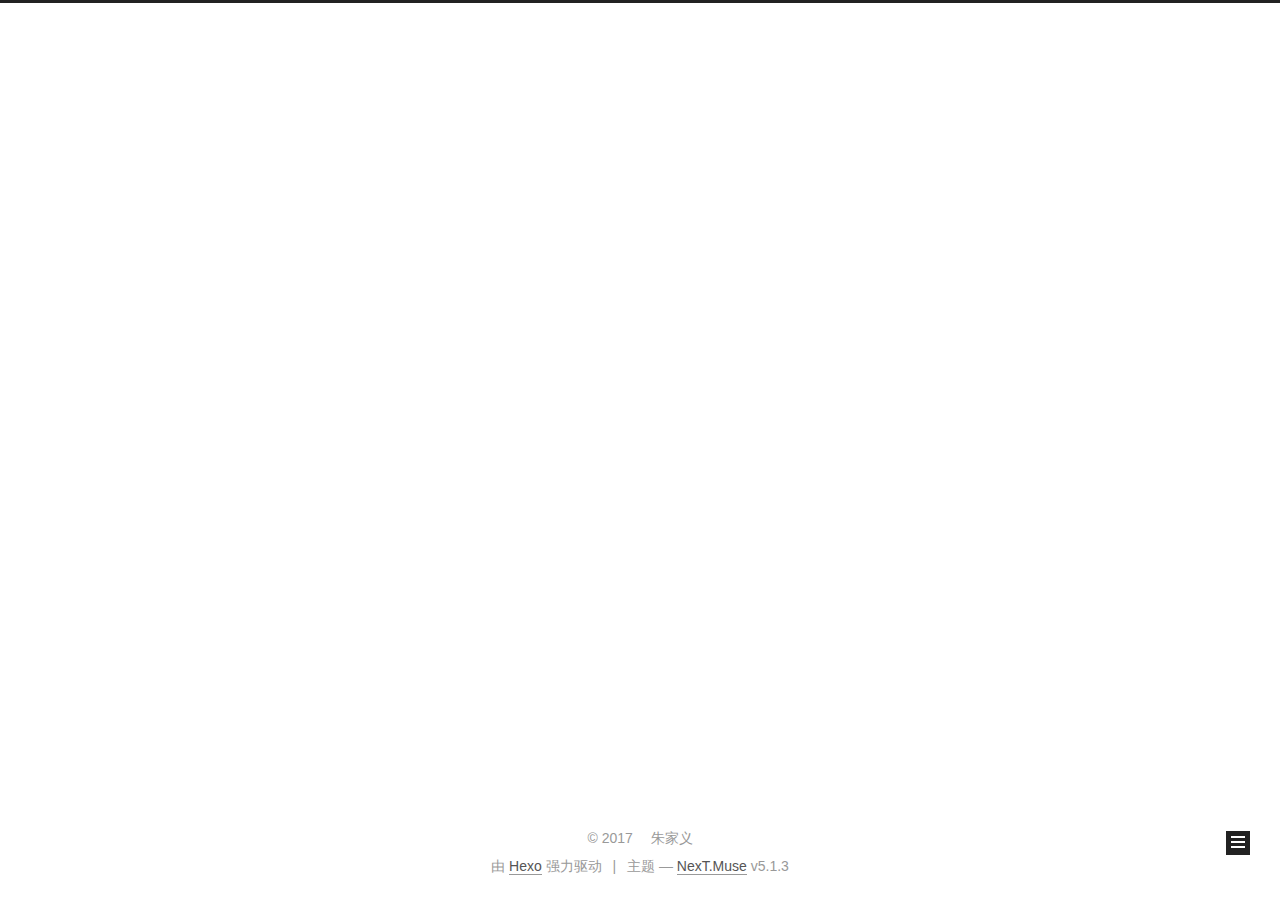
==== archives/index.html @ 6f8b8e9b "Site updated: 2017-10-02 17:48:25" ====
<!DOCTYPE html>



  


<html class="theme-next muse use-motion" lang="zh-Hans">
<head>
  <meta charset="UTF-8"/>
<meta http-equiv="X-UA-Compatible" content="IE=edge" />
<meta name="viewport" content="width=device-width, initial-scale=1, maximum-scale=1"/>
<meta name="theme-color" content="#222">









<meta http-equiv="Cache-Control" content="no-transform" />
<meta http-equiv="Cache-Control" content="no-siteapp" />
















  
  
  <link href="/lib/fancybox/source/jquery.fancybox.css?v=2.1.5" rel="stylesheet" type="text/css" />







<link href="/lib/font-awesome/css/font-awesome.min.css?v=4.6.2" rel="stylesheet" type="text/css" />

<link href="/css/main.css?v=5.1.3" rel="stylesheet" type="text/css" />


  <link rel="apple-touch-icon" sizes="180x180" href="/images/apple-touch-icon.png?v=5.1.3">


  <link rel="icon" type="image/png" sizes="32x32" href="/images/favicon-32x32.png?v=5.1.3">


  <link rel="icon" type="image/png" sizes="16x16" href="/images/favicon-16x16.png?v=5.1.3">


  <link rel="mask-icon" href="/images/logo.svg?v=5.1.3" color="#222">





  <meta name="keywords" content="Hexo, NexT" />










<meta property="og:type" content="website">
<meta property="og:title" content="朱家义个人博客">
<meta property="og:url" content="http://yoursite.com/archives/index.html">
<meta property="og:site_name" content="朱家义个人博客">
<meta property="og:locale" content="zh-Hans">
<meta name="twitter:card" content="summary">
<meta name="twitter:title" content="朱家义个人博客">



<script type="text/javascript" id="hexo.configurations">
  var NexT = window.NexT || {};
  var CONFIG = {
    root: '/',
    scheme: 'Muse',
    version: '5.1.3',
    sidebar: {"position":"left","display":"post","offset":12,"b2t":false,"scrollpercent":false,"onmobile":false},
    fancybox: true,
    tabs: true,
    motion: {"enable":true,"async":false,"transition":{"post_block":"fadeIn","post_header":"slideDownIn","post_body":"slideDownIn","coll_header":"slideLeftIn","sidebar":"slideUpIn"}},
    duoshuo: {
      userId: '0',
      author: '博主'
    },
    algolia: {
      applicationID: '',
      apiKey: '',
      indexName: '',
      hits: {"per_page":10},
      labels: {"input_placeholder":"Search for Posts","hits_empty":"We didn't find any results for the search: ${query}","hits_stats":"${hits} results found in ${time} ms"}
    }
  };
</script>



  <link rel="canonical" href="http://yoursite.com/archives/"/>





  <title>归档 | 朱家义个人博客</title>
  








</head>

<body itemscope itemtype="http://schema.org/WebPage" lang="zh-Hans">

  
  
    
  

  <div class="container sidebar-position-left page-archive">
    <div class="headband"></div>

    <header id="header" class="header" itemscope itemtype="http://schema.org/WPHeader">
      <div class="header-inner"><div class="site-brand-wrapper">
  <div class="site-meta ">
    

    <div class="custom-logo-site-title">
      <a href="/"  class="brand" rel="start">
        <span class="logo-line-before"><i></i></span>
        <span class="site-title">朱家义个人博客</span>
        <span class="logo-line-after"><i></i></span>
      </a>
    </div>
      
        <p class="site-subtitle">专注于Android开发</p>
      
  </div>

  <div class="site-nav-toggle">
    <button>
      <span class="btn-bar"></span>
      <span class="btn-bar"></span>
      <span class="btn-bar"></span>
    </button>
  </div>
</div>

<nav class="site-nav">
  

  
    <ul id="menu" class="menu">
      
        
        <li class="menu-item menu-item-home">
          <a href="/" rel="section">
            
              <i class="menu-item-icon fa fa-fw fa-home"></i> <br />
            
            首页
          </a>
        </li>
      
        
        <li class="menu-item menu-item-archives">
          <a href="/archives/" rel="section">
            
              <i class="menu-item-icon fa fa-fw fa-archive"></i> <br />
            
            归档
          </a>
        </li>
      

      
    </ul>
  

  
</nav>



 </div>
    </header>

    <main id="main" class="main">
      <div class="main-inner">
        <div class="content-wrap">
          <div id="content" class="content">
            

  
  
  
  <div class="post-block archive">
    <div id="posts" class="posts-collapse">
      <span class="archive-move-on"></span>

      <span class="archive-page-counter">
        
        
        
          
        
        嗯..! 目前共计 2 篇日志。 继续努力。
      </span>

      

        
        
        

        
          
          <div class="collection-title">
            <h1 class="archive-year" id="archive-year-2017">2017</h1>
          </div>
        
        

        

  <article class="post post-type-normal" itemscope itemtype="http://schema.org/Article">
    <header class="post-header">

      <h2 class="post-title">
        
            <a class="post-title-link" href="/2017/10/02/第一篇博客/" itemprop="url">
              
                <span itemprop="name">这是我的第一篇文章</span>
              
            </a>
        
      </h2>

      <div class="post-meta">
        <time class="post-time" itemprop="dateCreated"
              datetime="2017-10-02T17:26:16+08:00"
              content="2017-10-02" >
          10-02
        </time>
      </div>

    </header>
  </article>



      

        
        
        

        
        

        

  <article class="post post-type-normal" itemscope itemtype="http://schema.org/Article">
    <header class="post-header">

      <h2 class="post-title">
        
            <a class="post-title-link" href="/2017/10/02/hello-world/" itemprop="url">
              
                <span itemprop="name">Hello World</span>
              
            </a>
        
      </h2>

      <div class="post-meta">
        <time class="post-time" itemprop="dateCreated"
              datetime="2017-10-02T16:52:25+08:00"
              content="2017-10-02" >
          10-02
        </time>
      </div>

    </header>
  </article>



      

    </div>
  </div>
  
  
  

  



          </div>
          


          

        </div>
        
          
  
  <div class="sidebar-toggle">
    <div class="sidebar-toggle-line-wrap">
      <span class="sidebar-toggle-line sidebar-toggle-line-first"></span>
      <span class="sidebar-toggle-line sidebar-toggle-line-middle"></span>
      <span class="sidebar-toggle-line sidebar-toggle-line-last"></span>
    </div>
  </div>

  <aside id="sidebar" class="sidebar">
    
    <div class="sidebar-inner">

      

      

      <section class="site-overview-wrap sidebar-panel sidebar-panel-active">
        <div class="site-overview">
          <div class="site-author motion-element" itemprop="author" itemscope itemtype="http://schema.org/Person">
            
              <p class="site-author-name" itemprop="name">朱家义</p>
              <p class="site-description motion-element" itemprop="description"></p>
          </div>

          <nav class="site-state motion-element">

            
              <div class="site-state-item site-state-posts">
              
                <a href="/archives/">
              
                  <span class="site-state-item-count">2</span>
                  <span class="site-state-item-name">日志</span>
                </a>
              </div>
            

            
              
              
              <div class="site-state-item site-state-categories">
                
                  <span class="site-state-item-count">1</span>
                  <span class="site-state-item-name">分类</span>
                
              </div>
            

            
              
              
              <div class="site-state-item site-state-tags">
                
                  <span class="site-state-item-count">1</span>
                  <span class="site-state-item-name">标签</span>
                
              </div>
            

          </nav>

          

          <div class="links-of-author motion-element">
            
          </div>

          
          

          
          

          

        </div>
      </section>

      

      

    </div>
  </aside>


        
      </div>
    </main>

    <footer id="footer" class="footer">
      <div class="footer-inner">
        <div class="copyright">&copy; <span itemprop="copyrightYear">2017</span>
  <span class="with-love">
    <i class="fa fa-user"></i>
  </span>
  <span class="author" itemprop="copyrightHolder">朱家义</span>

  
</div>


  <div class="powered-by">由 <a class="theme-link" target="_blank" href="https://hexo.io">Hexo</a> 强力驱动</div>



  <span class="post-meta-divider">|</span>



  <div class="theme-info">主题 &mdash; <a class="theme-link" target="_blank" href="https://github.com/iissnan/hexo-theme-next">NexT.Muse</a> v5.1.3</div>




        







        
      </div>
    </footer>

    
      <div class="back-to-top">
        <i class="fa fa-arrow-up"></i>
        
      </div>
    

  </div>

  

<script type="text/javascript">
  if (Object.prototype.toString.call(window.Promise) !== '[object Function]') {
    window.Promise = null;
  }
</script>









  












  
  <script type="text/javascript" src="/lib/jquery/index.js?v=2.1.3"></script>

  
  <script type="text/javascript" src="/lib/fastclick/lib/fastclick.min.js?v=1.0.6"></script>

  
  <script type="text/javascript" src="/lib/jquery_lazyload/jquery.lazyload.js?v=1.9.7"></script>

  
  <script type="text/javascript" src="/lib/velocity/velocity.min.js?v=1.2.1"></script>

  
  <script type="text/javascript" src="/lib/velocity/velocity.ui.min.js?v=1.2.1"></script>

  
  <script type="text/javascript" src="/lib/fancybox/source/jquery.fancybox.pack.js?v=2.1.5"></script>


  


  <script type="text/javascript" src="/js/src/utils.js?v=5.1.3"></script>

  <script type="text/javascript" src="/js/src/motion.js?v=5.1.3"></script>



  
  

  

  


  <script type="text/javascript" src="/js/src/bootstrap.js?v=5.1.3"></script>



  


  




	





  





  








  





  

  

  

  

  

  

</body>
</html>
---- css/main.css ----
/* normalize.css v3.0.2 | MIT License | git.io/normalize */
html {
  font-family: sans-serif; /* 1 */
  -ms-text-size-adjust: 100%; /* 2 */
  -webkit-text-size-adjust: 100%; /* 2 */
}
body {
  margin: 0;
}
article,
aside,
details,
figcaption,
figure,
footer,
header,
hgroup,
main,
menu,
nav,
section,
summary {
  display: block;
}
audio,
canvas,
progress,
video {
  display: inline-block; /* 1 */
  vertical-align: baseline; /* 2 */
}
audio:not([controls]) {
  display: none;
  height: 0;
}
[hidden],
template {
  display: none;
}
a {
  background-color: transparent;
}
a:active,
a:hover {
  outline: 0;
}
abbr[title] {
  border-bottom: 1px dotted;
}
b,
strong {
  font-weight: bold;
}
dfn {
  font-style: italic;
}
h1 {
  font-size: 2em;
  margin: 0.67em 0;
}
mark {
  background: #ff0;
  color: #000;
}
small {
  font-size: 80%;
}
sub,
sup {
  font-size: 75%;
  line-height: 0;
  position: relative;
  vertical-align: baseline;
}
sup {
  top: -0.5em;
}
sub {
  bottom: -0.25em;
}
img {
  border: 0;
}
svg:not(:root) {
  overflow: hidden;
}
figure {
  margin: 1em 40px;
}
hr {
  -moz-box-sizing: content-box;
  box-sizing: content-box;
  height: 0;
}
pre {
  overflow: auto;
}
code,
kbd,
pre,
samp {
  font-family: monospace, monospace;
  font-size: 1em;
}
button,
input,
optgroup,
select,
textarea {
  color: inherit; /* 1 */
  font: inherit; /* 2 */
  margin: 0; /* 3 */
}
button {
  overflow: visible;
}
button,
select {
  text-transform: none;
}
button,
html input[type="button"],
input[type="reset"],
input[type="submit"] {
  -webkit-appearance: button; /* 2 */
  cursor: pointer; /* 3 */
}
button[disabled],
html input[disabled] {
  cursor: default;
}
button::-moz-focus-inner,
input::-moz-focus-inner {
  border: 0;
  padding: 0;
}
input {
  line-height: normal;
}
input[type="checkbox"],
input[type="radio"] {
  box-sizing: border-box; /* 1 */
  padding: 0; /* 2 */
}
input[type="number"]::-webkit-inner-spin-button,
input[type="number"]::-webkit-outer-spin-button {
  height: auto;
}
input[type="search"] {
  -webkit-appearance: textfield; /* 1 */
  -moz-box-sizing: content-box;
  -webkit-box-sizing: content-box; /* 2 */
  box-sizing: content-box;
}
input[type="search"]::-webkit-search-cancel-button,
input[type="search"]::-webkit-search-decoration {
  -webkit-appearance: none;
}
fieldset {
  border: 1px solid #c0c0c0;
  margin: 0 2px;
  padding: 0.35em 0.625em 0.75em;
}
legend {
  border: 0; /* 1 */
  padding: 0; /* 2 */
}
textarea {
  overflow: auto;
}
optgroup {
  font-weight: bold;
}
table {
  border-collapse: collapse;
  border-spacing: 0;
}
td,
th {
  padding: 0;
}
::selection {
  background: #262a30;
  color: #fff;
}
body {
  position: relative;
  font-family: 'Lato', "PingFang SC", "Microsoft YaHei", sans-serif;
  font-size: 14px;
  line-height: 2;
  color: #555;
  background: #fff;
}
@media (max-width: 767px) {
  body {
    padding-right: 0 !important;
  }
}
@media (min-width: 768px) and (max-width: 991px) {
  body {
    padding-right: 0 !important;
  }
}
@media (min-width: 1600px) {
  body {
    font-size: 16px;
  }
}
h1,
h2,
h3,
h4,
h5,
h6 {
  margin: 0;
  padding: 0;
  font-weight: bold;
  line-height: 1.5;
  font-family: 'Lato', "PingFang SC", "Microsoft YaHei", sans-serif;
}
h2,
h3,
h4,
h5,
h6 {
  margin: 20px 0 15px;
}
h1 {
  font-size: 22px;
}
@media (max-width: 767px) {
  h1 {
    font-size: 18px;
  }
}
h2 {
  font-size: 20px;
}
@media (max-width: 767px) {
  h2 {
    font-size: 16px;
  }
}
h3 {
  font-size: 18px;
}
@media (max-width: 767px) {
  h3 {
    font-size: 14px;
  }
}
h4 {
  font-size: 16px;
}
@media (max-width: 767px) {
  h4 {
    font-size: 12px;
  }
}
h5 {
  font-size: 14px;
}
@media (max-width: 767px) {
  h5 {
    font-size: 10px;
  }
}
h6 {
  font-size: 12px;
}
@media (max-width: 767px) {
  h6 {
    font-size: 8px;
  }
}
p {
  margin: 0 0 20px 0;
}
a {
  color: #555;
  text-decoration: none;
  outline: none;
  border-bottom: 1px solid #999;
  word-wrap: break-word;
}
a:hover {
  color: #222;
  border-bottom-color: #222;
}
blockquote {
  margin: 0;
  padding: 0;
}
img {
  display: block;
  margin: auto;
  max-width: 100%;
  height: auto;
}
hr {
  margin: 40px 0;
  height: 3px;
  border: none;
  background-color: #ddd;
  background-image: repeating-linear-gradient(-45deg, #fff, #fff 4px, transparent 4px, transparent 8px);
}
blockquote {
  padding: 0 15px;
  color: #666;
  border-left: 4px solid #ddd;
}
blockquote cite::before {
  content: "-";
  padding: 0 5px;
}
dt {
  font-weight: 700;
}
dd {
  margin: 0;
  padding: 0;
}
kbd {
  border: 1px solid #ccc;
  border-radius: 0.2em;
  box-shadow: 0.1em 0.1em 0.2em rgba(0,0,0,0.1);
  background-color: #f9f9f9;
  font-family: inherit;
  background-image: -webkit-linear-gradient(top, #eee, #fff, #eee);
  padding: 0.1em 0.3em;
  white-space: nowrap;
}
.text-left {
  text-align: left;
}
.text-center {
  text-align: center;
}
.text-right {
  text-align: right;
}
.text-justify {
  text-align: justify;
}
.text-nowrap {
  white-space: nowrap;
}
.text-lowercase {
  text-transform: lowercase;
}
.text-uppercase {
  text-transform: uppercase;
}
.text-capitalize {
  text-transform: capitalize;
}
.center-block {
  display: block;
  margin-left: auto;
  margin-right: auto;
}
.clearfix:before,
.clearfix:after {
  content: " ";
  display: table;
}
.clearfix:after {
  clear: both;
}
.pullquote {
  width: 45%;
}
.pullquote.left {
  float: left;
  margin-left: 5px;
  margin-right: 10px;
}
.pullquote.right {
  float: right;
  margin-left: 10px;
  margin-right: 5px;
}
.affix.affix.affix {
  position: fixed;
}
.translation {
  margin-top: -20px;
  font-size: 14px;
  color: #999;
}
.scrollbar-measure {
  width: 100px;
  height: 100px;
  overflow: scroll;
  position: absolute;
  top: -9999px;
}
.use-motion .motion-element {
  opacity: 0;
}
table {
  margin: 20px 0;
  width: 100%;
  border-collapse: collapse;
  border-spacing: 0;
  border: 1px solid #ddd;
  font-size: 14px;
  table-layout: fixed;
  word-wrap: break-all;
}
table>tbody>tr:nth-of-type(odd) {
  background-color: #f9f9f9;
}
table>tbody>tr:hover {
  background-color: #f5f5f5;
}
caption,
th,
td {
  padding: 8px;
  text-align: left;
  vertical-align: middle;
  font-weight: normal;
}
th,
td {
  border-bottom: 3px solid #ddd;
  border-right: 1px solid #eee;
}
th {
  padding-bottom: 10px;
  font-weight: 700;
}
td {
  border-bottom-width: 1px;
}
html,
body {
  height: 100%;
}
.container {
  position: relative;
  min-height: 100%;
}
.header-inner {
  margin: 0 auto;
  padding: 100px 0 70px;
  width: 700px;
}
@media (min-width: 1600px) {
  .container .header-inner {
    width: 900px;
  }
}
.main {
  padding-bottom: 150px;
}
.main-inner {
  margin: 0 auto;
  width: 700px;
}
@media (min-width: 1600px) {
  .container .main-inner {
    width: 900px;
  }
}
.footer {
  position: absolute;
  left: 0;
  bottom: 0;
  width: 100%;
  min-height: 50px;
}
.footer-inner {
  box-sizing: border-box;
  margin: 20px auto;
  width: 700px;
}
@media (min-width: 1600px) {
  .container .footer-inner {
    width: 900px;
  }
}
pre,
.highlight {
  overflow: auto;
  margin: 20px 0;
  padding: 0;
  font-size: 13px;
  color: #4d4d4c;
  background: #f7f7f7;
  line-height: 1.6;
}
pre,
code {
  font-family: consolas, Menlo, "PingFang SC", "Microsoft YaHei", monospace;
}
code {
  padding: 2px 4px;
  word-wrap: break-word;
  color: #555;
  background: #eee;
  border-radius: 3px;
  font-size: 13px;
}
pre {
  padding: 10px;
}
pre code {
  padding: 0;
  color: #4d4d4c;
  background: none;
  text-shadow: none;
}
.highlight {
  border-radius: 1px;
}
.highlight pre {
  border: none;
  margin: 0;
  padding: 10px 0;
}
.highlight table {
  margin: 0;
  width: auto;
  border: none;
}
.highlight td {
  border: none;
  padding: 0;
}
.highlight figcaption {
  font-size: 1em;
  color: #4d4d4c;
  line-height: 1em;
  margin-bottom: 1em;
}
.highlight figcaption:before,
.highlight figcaption:after {
  content: " ";
  display: table;
}
.highlight figcaption:after {
  clear: both;
}
.highlight figcaption a {
  float: right;
  color: #4d4d4c;
}
.highlight figcaption a:hover {
  border-bottom-color: #4d4d4c;
}
.highlight .gutter pre {
  padding-left: 10px;
  padding-right: 10px;
  color: #869194;
  text-align: right;
  background-color: #eff2f3;
}
.highlight .code pre {
  width: 100%;
  padding-left: 10px;
  padding-right: 10px;
  background-color: #f7f7f7;
}
.highlight .line {
  height: 20px;
}
.gutter {
  -webkit-user-select: none;
  -moz-user-select: none;
  -ms-user-select: none;
  user-select: none;
}
.gist table {
  width: auto;
}
.gist table td {
  border: none;
}
pre .deletion {
  background: #fdd;
}
pre .addition {
  background: #dfd;
}
pre .meta {
  color: #8959a8;
}
pre .comment {
  color: #8e908c;
}
pre .variable,
pre .attribute,
pre .tag,
pre .regexp,
pre .ruby .constant,
pre .xml .tag .title,
pre .xml .pi,
pre .xml .doctype,
pre .html .doctype,
pre .css .id,
pre .css .class,
pre .css .pseudo {
  color: #c82829;
}
pre .number,
pre .preprocessor,
pre .built_in,
pre .literal,
pre .params,
pre .constant,
pre .command {
  color: #f5871f;
}
pre .ruby .class .title,
pre .css .rules .attribute,
pre .string,
pre .value,
pre .inheritance,
pre .header,
pre .ruby .symbol,
pre .xml .cdata,
pre .special,
pre .number,
pre .formula {
  color: #718c00;
}
pre .title,
pre .css .hexcolor {
  color: #3e999f;
}
pre .function,
pre .python .decorator,
pre .python .title,
pre .ruby .function .title,
pre .ruby .title .keyword,
pre .perl .sub,
pre .javascript .title,
pre .coffeescript .title {
  color: #4271ae;
}
pre .keyword,
pre .javascript .function {
  color: #8959a8;
}
.full-image.full-image.full-image {
  border: none;
  max-width: 100%;
  width: auto;
  margin: 20px auto;
}
@media (min-width: 992px) {
  .full-image.full-image.full-image {
    max-width: none;
    width: 110%;
    margin: 25px -5%;
  }
}
.blockquote-center,
.page-home .post-type-quote blockquote,
.page-post-detail .post-type-quote blockquote {
  position: relative;
  margin: 40px 0;
  padding: 0;
  border-left: none;
  text-align: center;
}
.blockquote-center::before,
.page-home .post-type-quote blockquote::before,
.page-post-detail .post-type-quote blockquote::before,
.blockquote-center::after,
.page-home .post-type-quote blockquote::after,
.page-post-detail .post-type-quote blockquote::after {
  position: absolute;
  content: ' ';
  display: block;
  width: 100%;
  height: 24px;
  opacity: 0.2;
  background-repeat: no-repeat;
  background-position: 0 -6px;
  background-size: 22px 22px;
}
.blockquote-center::before,
.page-home .post-type-quote blockquote::before,
.page-post-detail .post-type-quote blockquote::before {
  top: -20px;
  background-image: url("../images/quote-l.svg");
  border-top: 1px solid #ccc;
}
.blockquote-center::after,
.page-home .post-type-quote blockquote::after,
.page-post-detail .post-type-quote blockquote::after {
  bottom: -20px;
  background-image: url("../images/quote-r.svg");
  border-bottom: 1px solid #ccc;
  background-position: 100% 8px;
}
.blockquote-center p,
.page-home .post-type-quote blockquote p,
.page-post-detail .post-type-quote blockquote p,
.blockquote-center div,
.page-home .post-type-quote blockquote div,
.page-post-detail .post-type-quote blockquote div {
  text-align: center;
}
.post .post-body .group-picture img {
  box-sizing: border-box;
  padding: 0 3px;
  border: none;
}
.post .group-picture-row {
  overflow: hidden;
  margin-top: 6px;
}
.post .group-picture-row:first-child {
  margin-top: 0;
}
.post .group-picture-column {
  float: left;
}
.page-post-detail .post-body .group-picture-column {
  float: none;
  margin-top: 10px;
  width: auto !important;
}
.page-post-detail .post-body .group-picture-column img {
  margin: 0 auto;
}
.page-archive .group-picture-container {
  overflow: hidden;
}
.page-archive .group-picture-row {
  float: left;
}
.page-archive .group-picture-row:first-child {
  margin-top: 6px;
}
.page-archive .group-picture-column {
  max-width: 150px;
  max-height: 150px;
}
.post-body .note {
  position: relative;
  padding: 15px;
  margin-bottom: 20px;
  border: 1px solid #eee;
  border-left-width: 5px;
  border-radius: 3px;
}
.post-body .note h2,
.post-body .note h3,
.post-body .note h4,
.post-body .note h5,
.post-body .note h6 {
  margin-top: 0;
  margin-bottom: 0;
  border-bottom: initial;
  padding-top: 0 !important;
}
.post-body .note p:first-child,
.post-body .note ul:first-child,
.post-body .note ol:first-child,
.post-body .note table:first-child,
.post-body .note pre:first-child,
.post-body .note blockquote:first-child {
  margin-top: 0;
}
.post-body .note p:last-child,
.post-body .note ul:last-child,
.post-body .note ol:last-child,
.post-body .note table:last-child,
.post-body .note pre:last-child,
.post-body .note blockquote:last-child {
  margin-bottom: 0;
}
.post-body .note.default {
  border-left-color: #777;
}
.post-body .note.default h2,
.post-body .note.default h3,
.post-body .note.default h4,
.post-body .note.default h5,
.post-body .note.default h6 {
  color: #777;
}
.post-body .note.primary {
  border-left-color: #6f42c1;
}
.post-body .note.primary h2,
.post-body .note.primary h3,
.post-body .note.primary h4,
.post-body .note.primary h5,
.post-body .note.primary h6 {
  color: #6f42c1;
}
.post-body .note.info {
  border-left-color: #428bca;
}
.post-body .note.info h2,
.post-body .note.info h3,
.post-body .note.info h4,
.post-body .note.info h5,
.post-body .note.info h6 {
  color: #428bca;
}
.post-body .note.success {
  border-left-color: #5cb85c;
}
.post-body .note.success h2,
.post-body .note.success h3,
.post-body .note.success h4,
.post-body .note.success h5,
.post-body .note.success h6 {
  color: #5cb85c;
}
.post-body .note.warning {
  border-left-color: #f0ad4e;
}
.post-body .note.warning h2,
.post-body .note.warning h3,
.post-body .note.warning h4,
.post-body .note.warning h5,
.post-body .note.warning h6 {
  color: #f0ad4e;
}
.post-body .note.danger {
  border-left-color: #d9534f;
}
.post-body .note.danger h2,
.post-body .note.danger h3,
.post-body .note.danger h4,
.post-body .note.danger h5,
.post-body .note.danger h6 {
  color: #d9534f;
}
.post-body .label {
  display: inline;
  padding: 0 2px;
  white-space: nowrap;
}
.post-body .label.default {
  background-color: #f0f0f0;
}
.post-body .label.primary {
  background-color: #efe6f7;
}
.post-body .label.info {
  background-color: #e5f2f8;
}
.post-body .label.success {
  background-color: #e7f4e9;
}
.post-body .label.warning {
  background-color: #fcf6e1;
}
.post-body .label.danger {
  background-color: #fae8eb;
}
.post-body .tabs {
  position: relative;
  display: block;
  margin-bottom: 20px;
  padding-top: 10px;
}
.post-body .tabs ul.nav-tabs {
  margin: 0;
  padding: 0;
  display: flex;
  margin-bottom: -1px;
}
@media (max-width: 413px) {
  .post-body .tabs ul.nav-tabs {
    display: block;
    margin-bottom: 5px;
  }
}
.post-body .tabs ul.nav-tabs li.tab {
  list-style-type: none !important;
  margin: 0 0.25em 0 0;
  border-top: 3px solid transparent;
  border-left: 1px solid transparent;
  border-right: 1px solid transparent;
}
@media (max-width: 413px) {
  .post-body .tabs ul.nav-tabs li.tab {
    margin: initial;
    border-top: 1px solid transparent;
    border-left: 3px solid transparent;
    border-right: 1px solid transparent;
    border-bottom: 1px solid transparent;
  }
}
.post-body .tabs ul.nav-tabs li.tab a {
  outline: 0;
  border-bottom: initial;
  display: block;
  line-height: 1.8em;
  padding: 0.25em 0.75em;
  transition-duration: 0.2s;
  transition-timing-function: ease-out;
  transition-delay: 0s;
}
.post-body .tabs ul.nav-tabs li.tab a i {
  width: 1.285714285714286em;
}
.post-body .tabs ul.nav-tabs li.tab.active {
  border-top: 3px solid #fc6423;
  border-left: 1px solid #ddd;
  border-right: 1px solid #ddd;
  background-color: #fff;
}
@media (max-width: 413px) {
  .post-body .tabs ul.nav-tabs li.tab.active {
    border-top: 1px solid #ddd;
    border-left: 3px solid #fc6423;
    border-right: 1px solid #ddd;
    border-bottom: 1px solid #ddd;
  }
}
.post-body .tabs ul.nav-tabs li.tab.active a {
  cursor: default;
  color: #555;
}
.post-body .tabs .tab-content {
  background-color: #fff;
}
.post-body .tabs .tab-content .tab-pane {
  border: 1px solid #ddd;
  padding: 20px 20px 0 20px;
}
.post-body .tabs .tab-content .tab-pane:not(.active) {
  display: none !important;
}
.post-body .tabs .tab-content .tab-pane.active {
  display: block !important;
}
.btn {
  display: inline-block;
  padding: 0 20px;
  font-size: 14px;
  color: #fff;
  background: #222;
  border: 2px solid #222;
  text-decoration: none;
  border-radius: 0;
  transition-property: background-color;
  transition-duration: 0.2s;
  transition-timing-function: ease-in-out;
  transition-delay: 0s;
}
.btn:hover,
.post-button .btn:hover {
  border-color: #222;
  color: #222;
  background: #fff;
}
.btn-bar {
  display: block;
  width: 22px;
  height: 2px;
  background: #555;
  border-radius: 1px;
}
.btn-bar+.btn-bar {
  margin-top: 4px;
}
.pagination {
  margin: 120px 0 40px;
  text-align: center;
  border-top: 1px solid #eee;
}
.page-number-basic,
.pagination .prev,
.pagination .next,
.pagination .page-number,
.pagination .space {
  display: inline-block;
  position: relative;
  top: -1px;
  margin: 0 10px;
  padding: 0 11px;
}
@media (max-width: 767px) {
  .page-number-basic,
  .pagination .prev,
  .pagination .next,
  .pagination .page-number,
  .pagination .space {
    margin: 0 5px;
  }
}
.pagination .prev,
.pagination .next,
.pagination .page-number {
  border-bottom: 0;
  border-top: 1px solid #eee;
  transition-property: border-color;
  transition-duration: 0.2s;
  transition-timing-function: ease-in-out;
  transition-delay: 0s;
}
.pagination .prev:hover,
.pagination .next:hover,
.pagination .page-number:hover {
  border-top-color: #222;
}
.pagination .space {
  padding: 0;
  margin: 0;
}
.pagination .prev {
  margin-left: 0;
}
.pagination .next {
  margin-right: 0;
}
.pagination .page-number.current {
  color: #fff;
  background: #ccc;
  border-top-color: #ccc;
}
@media (max-width: 767px) {
  .pagination {
    border-top: none;
  }
  .pagination .prev,
  .pagination .next,
  .pagination .page-number {
    margin-bottom: 10px;
    border-top: 0;
    border-bottom: 1px solid #eee;
    padding: 0 10px;
  }
  .pagination .prev:hover,
  .pagination .next:hover,
  .pagination .page-number:hover {
    border-bottom-color: #222;
  }
}
.comments {
  margin: 60px 20px 0;
}
.tag-cloud {
  text-align: center;
}
.tag-cloud a {
  display: inline-block;
  margin: 10px;
}
.back-to-top {
  box-sizing: border-box;
  position: fixed;
  bottom: -100px;
  right: 30px;
  z-index: 1050;
  padding: 0 6px;
  width: 24px;
  background: #222;
  font-size: 12px;
  opacity: 1;
  color: #fff;
  cursor: pointer;
  text-align: center;
  -webkit-transform: translateZ(0);
  transition-property: bottom;
  transition-duration: 0.2s;
  transition-timing-function: ease-in-out;
  transition-delay: 0s;
}
@media (min-width: 768px) and (max-width: 991px) {
  .back-to-top {
    display: none !important;
  }
}
@media (max-width: 767px) {
  .back-to-top {
    display: none !important;
  }
}
.back-to-top.back-to-top-on {
  bottom: 19px;
}
.header {
  background: transparent;
}
.header-inner {
  position: relative;
}
.headband {
  height: 3px;
  background: #222;
}
.site-meta {
  margin: 0;
  text-align: center;
}
@media (max-width: 767px) {
  .site-meta {
    text-align: center;
  }
}
.brand {
  position: relative;
  display: inline-block;
  padding: 0 40px;
  color: #fff;
  background: #222;
  border-bottom: none;
}
.brand:hover {
  color: #fff;
}
.logo {
  display: inline-block;
  margin-right: 5px;
  line-height: 36px;
  vertical-align: top;
}
.site-title {
  display: inline-block;
  vertical-align: top;
  line-height: 36px;
  font-size: 20px;
  font-weight: normal;
  font-family: 'Lato', "PingFang SC", "Microsoft YaHei", sans-serif;
}
.site-subtitle {
  margin-top: 10px;
  font-size: 13px;
  color: #999;
}
.use-motion .brand {
  opacity: 0;
}
.use-motion .logo,
.use-motion .site-title,
.use-motion .site-subtitle {
  opacity: 0;
  position: relative;
  top: -10px;
}
.site-nav-toggle {
  display: none;
  position: absolute;
  top: 10px;
  left: 10px;
}
@media (max-width: 767px) {
  .site-nav-toggle {
    display: block;
  }
}
.site-nav-toggle button {
  margin-top: 2px;
  padding: 9px 10px;
  background: transparent;
  border: none;
}
@media (max-width: 767px) {
  .site-nav {
    display: none;
    margin: 0 -10px;
    padding: 0 10px;
    clear: both;
    border-top: 1px solid #ddd;
  }
}
@media (min-width: 768px) and (max-width: 991px) {
  .site-nav {
    display: block !important;
  }
}
@media (min-width: 992px) {
  .site-nav {
    display: block !important;
  }
}
.menu {
  margin-top: 20px;
  padding-left: 0;
  text-align: center;
}
.menu .menu-item {
  display: inline-block;
  margin: 0 10px;
  list-style: none;
}
@media screen and (max-width: 767px) {
  .menu .menu-item {
    margin-top: 10px;
  }
}
.menu .menu-item a {
  display: block;
  font-size: 13px;
  line-height: inherit;
  border-bottom: 1px solid transparent;
  transition-property: border-color;
  transition-duration: 0.2s;
  transition-timing-function: ease-in-out;
  transition-delay: 0s;
}
.menu .menu-item a:hover {
  border-bottom-color: #222;
}
.menu .menu-item .fa {
  margin-right: 5px;
}
.use-motion .menu-item {
  opacity: 0;
}
.post-body {
  font-family: 'Lato', "PingFang SC", "Microsoft YaHei", sans-serif;
}
@media (max-width: 767px) {
  .post-body {
    word-break: break-word;
  }
}
.post-body .fancybox img {
  display: block !important;
  margin: 0 auto;
  cursor: pointer;
  cursor: zoom-in;
  cursor: -webkit-zoom-in;
}
.post-body .image-caption,
.post-body .figure .caption {
  margin: -20px auto 15px;
  text-align: center;
  font-size: 14px;
  color: #999;
  font-weight: bold;
  line-height: 1;
}
.post-sticky-flag {
  display: inline-block;
  font-size: 16px;
  -ms-transform: rotate(30deg);
  -webkit-transform: rotate(30deg);
  -moz-transform: rotate(30deg);
  -ms-transform: rotate(30deg);
  -o-transform: rotate(30deg);
  transform: rotate(30deg);
}
.use-motion .post-block,
.use-motion .pagination,
.use-motion .comments {
  opacity: 0;
}
.use-motion .post-header {
  opacity: 0;
}
.use-motion .post-body {
  opacity: 0;
}
.use-motion .collection-title {
  opacity: 0;
}
.posts-expand {
  padding-top: 40px;
}
@media (max-width: 767px) {
  .posts-expand {
    margin: 0 20px;
  }
  .post-body pre .gutter pre {
    padding-right: 10px;
  }
  .post-body .highlight {
    margin-left: 0px;
    margin-right: 0px;
    padding: 0;
  }
  .post-body .highlight .gutter pre {
    padding-right: 10px;
  }
}
@media (min-width: 992px) {
  .posts-expand .post-body {
    text-align: justify;
  }
}
.posts-expand .post-body h2,
.posts-expand .post-body h3,
.posts-expand .post-body h4,
.posts-expand .post-body h5,
.posts-expand .post-body h6 {
  padding-top: 10px;
}
.posts-expand .post-body h2 .header-anchor,
.posts-expand .post-body h3 .header-anchor,
.posts-expand .post-body h4 .header-anchor,
.posts-expand .post-body h5 .header-anchor,
.posts-expand .post-body h6 .header-anchor {
  float: right;
  margin-left: 10px;
  color: #ccc;
  border-bottom-style: none;
  visibility: hidden;
}
.posts-expand .post-body h2 .header-anchor:hover,
.posts-expand .post-body h3 .header-anchor:hover,
.posts-expand .post-body h4 .header-anchor:hover,
.posts-expand .post-body h5 .header-anchor:hover,
.posts-expand .post-body h6 .header-anchor:hover {
  color: inherit;
}
.posts-expand .post-body h2:hover .header-anchor,
.posts-expand .post-body h3:hover .header-anchor,
.posts-expand .post-body h4:hover .header-anchor,
.posts-expand .post-body h5:hover .header-anchor,
.posts-expand .post-body h6:hover .header-anchor {
  visibility: visible;
}
.posts-expand .post-body ul li {
  list-style: circle;
}
.posts-expand .post-body img {
  box-sizing: border-box;
  margin: auto;
  padding: 3px;
  border: 1px solid #ddd;
}
.posts-expand .post-body .fancybox img {
  margin: 0 auto 25px;
}
@media (max-width: 767px) {
  .posts-collapse {
    margin: 0 20px;
  }
  .posts-collapse .post-title,
  .posts-collapse .post-meta {
    display: block;
    width: auto;
    text-align: left;
  }
}
.posts-collapse {
  position: relative;
  z-index: 1010;
  margin-left: 55px;
}
.posts-collapse::after {
  content: " ";
  position: absolute;
  top: 20px;
  left: 0;
  margin-left: -2px;
  width: 4px;
  height: 100%;
  background: #f5f5f5;
  z-index: -1;
}
@media (max-width: 767px) {
  .posts-collapse {
    margin: 0 20px;
  }
}
.posts-collapse .collection-title {
  position: relative;
  margin: 60px 0;
}
.posts-collapse .collection-title h1,
.posts-collapse .collection-title h2 {
  margin-left: 20px;
}
.posts-collapse .collection-title small {
  color: #bbb;
  margin-left: 5px;
}
.posts-collapse .collection-title::before {
  content: " ";
  position: absolute;
  left: 0;
  top: 50%;
  margin-left: -4px;
  margin-top: -4px;
  width: 8px;
  height: 8px;
  background: #bbb;
  border-radius: 50%;
}
.posts-collapse .post {
  margin: 30px 0;
}
.posts-collapse .post-header {
  position: relative;
  transition-duration: 0.2s;
  transition-timing-function: ease-in-out;
  transition-delay: 0s;
  transition-property: border;
  border-bottom: 1px dashed #ccc;
}
.posts-collapse .post-header::before {
  content: " ";
  position: absolute;
  left: 0;
  top: 12px;
  width: 6px;
  height: 6px;
  margin-left: -4px;
  background: #bbb;
  border-radius: 50%;
  border: 1px solid #fff;
  transition-duration: 0.2s;
  transition-timing-function: ease-in-out;
  transition-delay: 0s;
  transition-property: background;
}
.posts-collapse .post-header:hover {
  border-bottom-color: #666;
}
.posts-collapse .post-header:hover::before {
  background: #222;
}
.posts-collapse .post-meta {
  position: absolute;
  font-size: 12px;
  left: 20px;
  top: 5px;
}
.posts-collapse .post-comments-count {
  display: none;
}
.posts-collapse .post-title {
  margin-left: 60px;
  font-size: 16px;
  font-weight: normal;
  line-height: inherit;
}
.posts-collapse .post-title::after {
  margin-left: 3px;
  opacity: 0.6;
}
.posts-collapse .post-title a {
  color: #666;
  border-bottom: none;
}
.page-home .post-type-quote .post-header,
.page-post-detail .post-type-quote .post-header,
.page-home .post-type-quote .post-tags,
.page-post-detail .post-type-quote .post-tags {
  display: none;
}
.posts-expand .post-title {
  text-align: center;
  word-break: break-word;
  font-weight: 400;
}
.posts-expand .post-title-link {
  display: inline-block;
  position: relative;
  color: #555;
  border-bottom: none;
  line-height: 1.2;
  vertical-align: top;
}
.posts-expand .post-title-link::before {
  content: "";
  position: absolute;
  width: 100%;
  height: 2px;
  bottom: 0;
  left: 0;
  background-color: #000;
  visibility: hidden;
  -webkit-transform: scaleX(0);
  -moz-transform: scaleX(0);
  -ms-transform: scaleX(0);
  -o-transform: scaleX(0);
  transform: scaleX(0);
  transition-duration: 0.2s;
  transition-timing-function: ease-in-out;
  transition-delay: 0s;
}
.posts-expand .post-title-link:hover::before {
  visibility: visible;
  -webkit-transform: scaleX(1);
  -moz-transform: scaleX(1);
  -ms-transform: scaleX(1);
  -o-transform: scaleX(1);
  transform: scaleX(1);
}
.posts-expand .post-title-link .fa {
  font-size: 16px;
}
.posts-expand .post-meta {
  margin: 3px 0 60px 0;
  color: #999;
  font-family: 'Lato', "PingFang SC", "Microsoft YaHei", sans-serif;
  font-size: 12px;
  text-align: center;
}
.posts-expand .post-meta .post-category-list {
  display: inline-block;
  margin: 0;
  padding: 3px;
}
.posts-expand .post-meta .post-category-list-link {
  color: #999;
}
.posts-expand .post-meta .post-description {
  font-size: 14px;
  margin-top: 2px;
}
.post-meta-divider {
  margin: 0 0.5em;
}
.post-meta-item-icon {
  margin-right: 3px;
}
@media (min-width: 768px) and (max-width: 991px) {
  .post-meta-item-icon {
    display: inline-block;
  }
}
@media (max-width: 767px) {
  .post-meta-item-icon {
    display: inline-block;
  }
}
@media (min-width: 768px) and (max-width: 991px) {
  .post-meta-item-text {
    display: none;
  }
}
@media (max-width: 767px) {
  .post-meta-item-text {
    display: none;
  }
}
@media (max-width: 767px) {
  .posts-expand .post-comments-count {
    display: none;
  }
}
.post-button {
  margin-top: 40px;
}
.post-button .btn {
  color: #fff;
  font-size: 14px;
  background: #222;
  border-radius: 0;
  line-height: 2;
  margin: 0 4px 8px 4px;
}
.post-button .fa-fw {
  width: 1.285714285714286em;
  text-align: left;
}
.posts-expand .post-tags {
  margin-top: 40px;
  text-align: center;
}
.posts-expand .post-tags a {
  display: inline-block;
  margin-right: 10px;
  font-size: 13px;
}
.post-nav {
  display: table;
  margin-top: 15px;
  width: 100%;
  border-top: 1px solid #eee;
}
.post-nav-divider {
  display: table-cell;
  width: 10%;
}
.post-nav-item {
  display: table-cell;
  padding: 10px 0 0 0;
  width: 45%;
  vertical-align: top;
}
.post-nav-item a {
  position: relative;
  display: block;
  line-height: 25px;
  font-size: 14px;
  color: #555;
  border-bottom: none;
}
.post-nav-item a:hover {
  color: #222;
  border-bottom: none;
}
.post-nav-item a:active {
  top: 2px;
}
.post-nav-item .fa {
  position: absolute;
  top: 8px;
  left: 0;
  font-size: 12px;
}
.post-nav-next a {
  padding-left: 15px;
}
.post-nav-prev {
  text-align: right;
}
.post-nav-prev a {
  padding-right: 15px;
}
.post-nav-prev .fa {
  right: 0;
  left: auto;
}
.posts-expand .post-eof {
  display: block;
  margin: 80px auto 60px;
  width: 8%;
  height: 1px;
  background: #ccc;
  text-align: center;
}
.post:last-child .post-eof.post-eof.post-eof {
  display: none;
}
.post-gallery {
  display: table;
  table-layout: fixed;
  width: 100%;
  border-collapse: separate;
}
.post-gallery-row {
  display: table-row;
}
.post-gallery .post-gallery-img {
  display: table-cell;
  text-align: center;
  vertical-align: middle;
  border: none;
}
.post-gallery .post-gallery-img img {
  max-width: 100%;
  max-height: 100%;
  border: none;
}
.fancybox-close,
.fancybox-close:hover {
  border: none;
}
.rtl.post-body p,
.rtl.post-body a,
.rtl.post-body h1,
.rtl.post-body h2,
.rtl.post-body h3,
.rtl.post-body h4,
.rtl.post-body h5,
.rtl.post-body h6,
.rtl.post-body li,
.rtl.post-body ul,
.rtl.post-body ol {
  direction: rtl;
  font-family: UKIJ Ekran;
}
.rtl.post-title {
  font-family: UKIJ Ekran;
}
.sidebar {
  position: fixed;
  right: 0;
  top: 0;
  bottom: 0;
  width: 0;
  z-index: 1040;
  box-shadow: inset 0 2px 6px #000;
  background: #222;
  -webkit-transform: translateZ(0);
}
.sidebar a {
  color: #999;
  border-bottom-color: #555;
}
.sidebar a:hover {
  color: #eee;
}
@media (min-width: 768px) and (max-width: 991px) {
  .sidebar {
    display: none !important;
  }
}
@media (max-width: 767px) {
  .sidebar {
    display: none !important;
  }
}
.sidebar-inner {
  position: relative;
  padding: 20px 10px;
  color: #999;
  text-align: center;
}
.site-overview-wrap {
  overflow: hidden;
}
.site-overview {
  overflow-y: auto;
  overflow-x: hidden;
}
.sidebar-toggle {
  position: fixed;
  right: 30px;
  bottom: 45px;
  width: 14px;
  height: 14px;
  padding: 5px;
  background: #222;
  line-height: 0;
  z-index: 1050;
  cursor: pointer;
  -webkit-transform: translateZ(0);
}
@media (min-width: 768px) and (max-width: 991px) {
  .sidebar-toggle {
    display: none !important;
  }
}
@media (max-width: 767px) {
  .sidebar-toggle {
    display: none !important;
  }
}
.sidebar-toggle-line {
  position: relative;
  display: inline-block;
  vertical-align: top;
  height: 2px;
  width: 100%;
  background: #fff;
  margin-top: 3px;
}
.sidebar-toggle-line:first-child {
  margin-top: 0;
}
.site-author-image {
  display: block;
  margin: 0 auto;
  padding: 2px;
  max-width: 96px;
  height: auto;
  border: 2px solid #333;
}
.site-author-name {
  margin: 5px 0 0;
  text-align: center;
  color: #f5f5f5;
  font-weight: normal;
}
.site-description {
  margin-top: 5px;
  text-align: center;
  font-size: 14px;
  color: #999;
}
.site-state {
  overflow: hidden;
  line-height: 1.4;
  white-space: nowrap;
  text-align: center;
}
.site-state-item {
  display: inline-block;
  padding: 0 15px;
  border-left: 1px solid #333;
}
.site-state-item:first-child {
  border-left: none;
}
.site-state-item a {
  border-bottom: none;
}
.site-state-item-count {
  display: block;
  text-align: center;
  color: inherit;
  font-weight: 600;
  font-size: 18px;
}
.site-state-item-name {
  font-size: 13px;
  color: inherit;
}
.feed-link {
  margin-top: 20px;
}
.feed-link a {
  display: inline-block;
  padding: 0 15px;
  color: #fc6423;
  border: 1px solid #fc6423;
  border-radius: 4px;
}
.feed-link a i {
  color: #fc6423;
  font-size: 14px;
}
.feed-link a:hover {
  color: #fff;
  background: #fc6423;
}
.feed-link a:hover i {
  color: #fff;
}
.links-of-author {
  margin-top: 20px;
}
.links-of-author a {
  display: inline-block;
  vertical-align: middle;
  margin-right: 10px;
  margin-bottom: 10px;
  border-bottom-color: #555;
  font-size: 13px;
}
.links-of-author a:before {
  display: inline-block;
  vertical-align: middle;
  margin-right: 3px;
  content: " ";
  width: 4px;
  height: 4px;
  border-radius: 50%;
  background: #fb424f;
}
.links-of-blogroll {
  font-size: 13px;
}
.links-of-blogroll-title {
  margin-top: 20px;
  font-size: 14px;
  font-weight: 600;
}
.links-of-blogroll-list {
  margin: 0;
  padding: 0;
  list-style: none;
}
.links-of-blogroll-item {
  padding: 2px 10px;
}
.links-of-blogroll-item a {
  max-width: 280px;
  box-sizing: border-box;
  display: inline-block;
  overflow: hidden;
  white-space: nowrap;
  text-overflow: ellipsis;
}
.sidebar-nav {
  margin: 0 0 20px;
  padding-left: 0;
}
.sidebar-nav li {
  display: inline-block;
  cursor: pointer;
  border-bottom: 1px solid transparent;
  font-size: 14px;
  color: #555;
}
.sidebar-nav li:hover {
  color: #f5f5f5;
}
.page-post-detail .sidebar-nav-toc {
  padding: 0 5px;
}
.page-post-detail .sidebar-nav-overview {
  margin-left: 10px;
}
.sidebar-nav .sidebar-nav-active {
  color: #87daff;
  border-bottom-color: #87daff;
}
.sidebar-nav .sidebar-nav-active:hover {
  color: #87daff;
}
.sidebar-panel {
  display: none;
}
.sidebar-panel-active {
  display: block;
}
.post-toc-empty {
  font-size: 14px;
  color: #666;
}
.post-toc-wrap {
  overflow: hidden;
}
.post-toc {
  overflow: auto;
}
.post-toc ol {
  margin: 0;
  padding: 0 2px 5px 10px;
  text-align: left;
  list-style: none;
  font-size: 14px;
}
.post-toc ol > ol {
  padding-left: 0;
}
.post-toc ol a {
  transition-duration: 0.2s;
  transition-timing-function: ease-in-out;
  transition-delay: 0s;
  transition-property: all;
  color: #999;
  border-bottom-color: #555;
}
.post-toc ol a:hover {
  color: #ccc;
  border-bottom-color: #ccc;
}
.post-toc .nav-item {
  overflow: hidden;
  text-overflow: ellipsis;
  white-space: nowrap;
  line-height: 1.8;
}
.post-toc .nav .nav-child {
  display: none;
}
.post-toc .nav .active > .nav-child {
  display: block;
}
.post-toc .nav .active-current > .nav-child {
  display: block;
}
.post-toc .nav .active-current > .nav-child > .nav-item {
  display: block;
}
.post-toc .nav .active > a {
  color: #87daff;
  border-bottom-color: #87daff;
}
.post-toc .nav .active-current > a {
  color: #87daff;
}
.post-toc .nav .active-current > a:hover {
  color: #87daff;
}
.footer {
  font-size: 14px;
  color: #999;
}
.footer img {
  border: none;
}
.footer-inner {
  text-align: center;
}
.with-love {
  display: inline-block;
  margin: 0 5px;
}
.powered-by,
.theme-info {
  display: inline-block;
}
.cc-license {
  margin-top: 10px;
  text-align: center;
}
.cc-license .cc-opacity {
  opacity: 0.7;
  border-bottom: none;
}
.cc-license .cc-opacity:hover {
  opacity: 0.9;
}
.cc-license img {
  display: inline-block;
}
.theme-next #ds-thread #ds-reset {
  color: #555;
}
.theme-next #ds-thread #ds-reset .ds-replybox {
  margin-bottom: 30px;
}
.theme-next #ds-thread #ds-reset .ds-replybox .ds-avatar,
.theme-next #ds-reset .ds-avatar img {
  box-shadow: none;
}
.theme-next #ds-thread #ds-reset .ds-textarea-wrapper {
  border-color: #c7d4e1;
  background: none;
  border-top-right-radius: 3px;
  border-top-left-radius: 3px;
}
.theme-next #ds-thread #ds-reset .ds-textarea-wrapper textarea {
  height: 60px;
}
.theme-next #ds-reset .ds-rounded-top {
  border-radius: 0;
}
.theme-next #ds-thread #ds-reset .ds-post-toolbar {
  box-sizing: border-box;
  border: 1px solid #c7d4e1;
  background: #f6f8fa;
}
.theme-next #ds-thread #ds-reset .ds-post-options {
  height: 40px;
  border: none;
  background: none;
}
.theme-next #ds-thread #ds-reset .ds-toolbar-buttons {
  top: 11px;
}
.theme-next #ds-thread #ds-reset .ds-sync {
  top: 5px;
}
.theme-next #ds-thread #ds-reset .ds-post-button {
  top: 4px;
  right: 5px;
  width: 90px;
  height: 30px;
  border: 1px solid #c5ced7;
  border-radius: 3px;
  background-image: linear-gradient(#fbfbfc, #f5f7f9);
  color: #60676d;
}
.theme-next #ds-thread #ds-reset .ds-post-button:hover {
  background-position: 0 -30px;
  color: #60676d;
}
.theme-next #ds-thread #ds-reset .ds-comments-info {
  padding: 10px 0;
}
.theme-next #ds-thread #ds-reset .ds-sort {
  display: none;
}
.theme-next #ds-thread #ds-reset li.ds-tab a.ds-current {
  border: none;
  background: #f6f8fa;
  color: #60676d;
}
.theme-next #ds-thread #ds-reset li.ds-tab a.ds-current:hover {
  background-color: #e9f0f7;
  color: #60676d;
}
.theme-next #ds-thread #ds-reset li.ds-tab a {
  border-radius: 2px;
  padding: 5px;
}
.theme-next #ds-thread #ds-reset .ds-login-buttons p {
  color: #999;
  line-height: 36px;
}
.theme-next #ds-thread #ds-reset .ds-login-buttons .ds-service-list li {
  height: 28px;
}
.theme-next #ds-thread #ds-reset .ds-service-list a {
  background: none;
  padding: 5px;
  border: 1px solid;
  border-radius: 3px;
  text-align: center;
}
.theme-next #ds-thread #ds-reset .ds-service-list a:hover {
  color: #fff;
  background: #666;
}
.theme-next #ds-thread #ds-reset .ds-service-list .ds-weibo {
  color: #fc9b00;
  border-color: #fc9b00;
}
.theme-next #ds-thread #ds-reset .ds-service-list .ds-weibo:hover {
  background: #fc9b00;
}
.theme-next #ds-thread #ds-reset .ds-service-list .ds-qq {
  color: #60a3ec;
  border-color: #60a3ec;
}
.theme-next #ds-thread #ds-reset .ds-service-list .ds-qq:hover {
  background: #60a3ec;
}
.theme-next #ds-thread #ds-reset .ds-service-list .ds-renren {
  color: #2e7ac4;
  border-color: #2e7ac4;
}
.theme-next #ds-thread #ds-reset .ds-service-list .ds-renren:hover {
  background: #2e7ac4;
}
.theme-next #ds-thread #ds-reset .ds-service-list .ds-douban {
  color: #37994c;
  border-color: #37994c;
}
.theme-next #ds-thread #ds-reset .ds-service-list .ds-douban:hover {
  background: #37994c;
}
.theme-next #ds-thread #ds-reset .ds-service-list .ds-kaixin {
  color: #fef20d;
  border-color: #fef20d;
}
.theme-next #ds-thread #ds-reset .ds-service-list .ds-kaixin:hover {
  background: #fef20d;
}
.theme-next #ds-thread #ds-reset .ds-service-list .ds-netease {
  color: #f00;
  border-color: #f00;
}
.theme-next #ds-thread #ds-reset .ds-service-list .ds-netease:hover {
  background: #f00;
}
.theme-next #ds-thread #ds-reset .ds-service-list .ds-sohu {
  color: #ffcb05;
  border-color: #ffcb05;
}
.theme-next #ds-thread #ds-reset .ds-service-list .ds-sohu:hover {
  background: #ffcb05;
}
.theme-next #ds-thread #ds-reset .ds-service-list .ds-baidu {
  color: #2831e0;
  border-color: #2831e0;
}
.theme-next #ds-thread #ds-reset .ds-service-list .ds-baidu:hover {
  background: #2831e0;
}
.theme-next #ds-thread #ds-reset .ds-service-list .ds-google {
  color: #166bec;
  border-color: #166bec;
}
.theme-next #ds-thread #ds-reset .ds-service-list .ds-google:hover {
  background: #166bec;
}
.theme-next #ds-thread #ds-reset .ds-service-list .ds-weixin {
  color: #00ce0d;
  border-color: #00ce0d;
}
.theme-next #ds-thread #ds-reset .ds-service-list .ds-weixin:hover {
  background: #00ce0d;
}
.theme-next #ds-thread #ds-reset .ds-service-list .ds-more-services {
  border: none;
}
.theme-next #ds-thread #ds-reset .ds-service-list .ds-more-services:hover {
  background: none;
}
.theme-next #ds-reset .duoshuo-ua-admin {
  display: inline-block;
  color: #f00;
}
.theme-next #ds-reset .duoshuo-ua-platform,
.theme-next #ds-reset .duoshuo-ua-browser {
  color: #ccc;
}
.theme-next #ds-reset .duoshuo-ua-platform .fa,
.theme-next #ds-reset .duoshuo-ua-browser .fa {
  display: inline-block;
  margin-right: 3px;
}
.theme-next #ds-reset .duoshuo-ua-separator {
  display: inline-block;
  margin-left: 5px;
}
.theme-next .this_ua {
  background-color: #ccc !important;
  border-radius: 4px;
  padding: 0 5px !important;
  margin: 1px 1px !important;
  border: 1px solid #bbb !important;
  color: #fff;
  display: inline-block !important;
}
.theme-next .this_ua.admin {
  background-color: #d9534f !important;
  border-color: #d9534f !important;
}
.theme-next .this_ua.platform.iOS,
.theme-next .this_ua.platform.Mac,
.theme-next .this_ua.platform.Windows {
  background-color: #39b3d7 !important;
  border-color: #46b8da !important;
}
.theme-next .this_ua.platform.Linux {
  background-color: #3a3a3a !important;
  border-color: #1f1f1f !important;
}
.theme-next .this_ua.platform.Android {
  background-color: #00c47d !important;
  border-color: #01b171 !important;
}
.theme-next .this_ua.browser.Mobile,
.theme-next .this_ua.browser.Chrome {
  background-color: #5cb85c !important;
  border-color: #4cae4c !important;
}
.theme-next .this_ua.browser.Firefox {
  background-color: #f0ad4e !important;
  border-color: #eea236 !important;
}
.theme-next .this_ua.browser.Maxthon,
.theme-next .this_ua.browser.IE {
  background-color: #428bca !important;
  border-color: #357ebd !important;
}
.theme-next .this_ua.browser.baidu,
.theme-next .this_ua.browser.UCBrowser,
.theme-next .this_ua.browser.Opera {
  background-color: #d9534f !important;
  border-color: #d43f3a !important;
}
.theme-next .this_ua.browser.Android,
.theme-next .this_ua.browser.QQBrowser {
  background-color: #78ace9 !important;
  border-color: #4cae4c !important;
}
.post-spread {
  margin-top: 20px;
  text-align: center;
}
.jiathis_style {
  display: inline-block;
}
.jiathis_style a {
  border: none;
}
.fa {
  font-family: FontAwesome !important;
}
.post-spread {
  margin-top: 20px;
  text-align: center;
}
.bdshare-slide-button-box a {
  border: none;
}
.bdsharebuttonbox {
  display: inline-block;
}
.bdsharebuttonbox a {
  border: none;
}
.local-search-pop-overlay {
  position: fixed;
  width: 100%;
  height: 100%;
  top: 0;
  left: 0;
  z-index: 2080;
  background-color: rgba(0,0,0,0.3);
}
.local-search-popup {
  display: none;
  position: fixed;
  top: 10%;
  left: 50%;
  margin-left: -350px;
  width: 700px;
  height: 80%;
  padding: 0;
  background: #fff;
  color: #333;
  z-index: 9999;
  border-radius: 5px;
}
@media (max-width: 767px) {
  .local-search-popup {
    padding: 0;
    top: 0;
    left: 0;
    margin: 0;
    width: 100%;
    height: 100%;
    border-radius: 0;
  }
}
.local-search-popup ul.search-result-list {
  padding: 0;
  margin: 0 5px;
}
.local-search-popup p.search-result {
  border-bottom: 1px dashed #ccc;
  padding: 5px 0;
}
.local-search-popup a.search-result-title {
  font-weight: bold;
  font-size: 16px;
}
.local-search-popup .search-keyword {
  border-bottom: 1px dashed #f00;
  font-weight: bold;
  color: #f00;
}
.local-search-popup .local-search-header {
  padding: 5px;
  height: 36px;
  background: #f5f5f5;
  border-top-left-radius: 5px;
  border-top-right-radius: 5px;
}
.local-search-popup #local-search-result {
  overflow: auto;
  position: relative;
  padding: 5px 25px;
  height: calc(100% - 55px);
}
.local-search-popup .local-search-input-wrapper {
  display: inline-block;
  width: calc(100% - 90px);
  height: 36px;
  line-height: 36px;
  padding: 0 5px;
}
.local-search-popup .local-search-input-wrapper input {
  padding: 8px 0;
  height: 20px;
  display: block;
  width: 100%;
  outline: none;
  border: none;
  background: transparent;
  vertical-align: middle;
}
.local-search-popup .search-icon,
.local-search-popup .popup-btn-close {
  display: inline-block;
  font-size: 18px;
  color: #999;
  height: 36px;
  width: 18px;
  padding-left: 10px;
  padding-right: 10px;
}
.local-search-popup .search-icon {
  float: left;
}
.local-search-popup .popup-btn-close {
  border-left: 1px solid #eee;
  float: right;
  cursor: pointer;
}
.local-search-popup #no-result {
  position: absolute;
  left: 50%;
  top: 50%;
  -webkit-transform: translate(-50%, -50%);
  -webkit-transform: translate(-50%, -50%);
  -moz-transform: translate(-50%, -50%);
  -ms-transform: translate(-50%, -50%);
  -o-transform: translate(-50%, -50%);
  transform: translate(-50%, -50%);
  color: #ccc;
}
.site-uv,
.site-pv,
.page-pv {
  display: inline-block;
}
.site-uv .busuanzi-value,
.site-pv .busuanzi-value,
.page-pv .busuanzi-value {
  margin: 0 5px;
}
.site-uv {
  margin-right: 10px;
}
.site-uv::after {
  content: "|";
  padding-left: 10px;
}
.page-archive .archive-page-counter {
  position: relative;
  top: 3px;
  left: 20px;
}
@media (max-width: 767px) {
  .page-archive .archive-page-counter {
    top: 5px;
  }
}
.page-archive .posts-collapse .archive-move-on {
  position: absolute;
  top: 11px;
  left: 0;
  margin-left: -6px;
  width: 10px;
  height: 10px;
  opacity: 0.5;
  background: #555;
  border: 1px solid #fff;
  border-radius: 50%;
}
.category-all-page .category-all-title {
  text-align: center;
}
.category-all-page .category-all {
  margin-top: 20px;
}
.category-all-page .category-list {
  margin: 0;
  padding: 0;
  list-style: none;
}
.category-all-page .category-list-item {
  margin: 5px 10px;
}
.category-all-page .category-list-count {
  color: #bbb;
}
.category-all-page .category-list-count:before {
  display: inline;
  content: " (";
}
.category-all-page .category-list-count:after {
  display: inline;
  content: ") ";
}
.category-all-page .category-list-child {
  padding-left: 10px;
}
#schedule ul#event-list {
  padding-left: 30px;
}
#schedule ul#event-list hr {
  margin: 20px 0 45px 0 !important;
  background: #222;
}
#schedule ul#event-list hr:after {
  display: inline-block;
  content: 'NOW';
  background: #222;
  color: #fff;
  font-weight: bold;
  text-align: right;
  padding: 0 5px;
}
#schedule ul#event-list li.event {
  margin: 20px 0px;
  background: #f9f9f9;
  padding-left: 10px;
  min-height: 40px;
}
#schedule ul#event-list li.event h2.event-summary {
  margin: 0;
  padding-bottom: 3px;
}
#schedule ul#event-list li.event h2.event-summary:before {
  display: inline-block;
  font-family: FontAwesome;
  font-size: 8px;
  content: '\f111';
  vertical-align: middle;
  margin-right: 25px;
  color: #bbb;
}
#schedule ul#event-list li.event span.event-relative-time {
  display: inline-block;
  font-size: 12px;
  font-weight: 400;
  padding-left: 12px;
  color: #bbb;
}
#schedule ul#event-list li.event span.event-details {
  display: block;
  color: #bbb;
  margin-left: 56px;
  padding-top: 3px;
  padding-bottom: 6px;
  text-indent: -24px;
  line-height: 18px;
}
#schedule ul#event-list li.event span.event-details:before {
  text-indent: 0;
  display: inline-block;
  width: 14px;
  font-family: FontAwesome;
  text-align: center;
  margin-right: 9px;
  color: #bbb;
}
#schedule ul#event-list li.event span.event-details.event-location:before {
  content: '\f041';
}
#schedule ul#event-list li.event span.event-details.event-duration:before {
  content: '\f017';
}
#schedule ul#event-list li.event-past {
  background: #fcfcfc;
}
#schedule ul#event-list li.event-past > * {
  opacity: 0.6;
}
#schedule ul#event-list li.event-past h2.event-summary {
  color: #bbb;
}
#schedule ul#event-list li.event-past h2.event-summary:before {
  color: #dfdfdf;
}
#schedule ul#event-list li.event-now {
  background: #222;
  color: #fff;
  padding: 15px 0 15px 10px;
}
#schedule ul#event-list li.event-now h2.event-summary:before {
  -webkit-transform: scale(1.2);
  -moz-transform: scale(1.2);
  -ms-transform: scale(1.2);
  -o-transform: scale(1.2);
  transform: scale(1.2);
  color: #fff;
  animation: dot-flash 1s alternate infinite ease-in-out;
}
#schedule ul#event-list li.event-now * {
  color: #fff !important;
}
@-moz-keyframes dot-flash {
  from {
    opacity: 1;
    -webkit-transform: scale(1.1);
    -moz-transform: scale(1.1);
    -ms-transform: scale(1.1);
    -o-transform: scale(1.1);
    transform: scale(1.1);
  }
  to {
    opacity: 0;
    -webkit-transform: scale(1);
    -moz-transform: scale(1);
    -ms-transform: scale(1);
    -o-transform: scale(1);
    transform: scale(1);
  }
}
@-webkit-keyframes dot-flash {
  from {
    opacity: 1;
    -webkit-transform: scale(1.1);
    -moz-transform: scale(1.1);
    -ms-transform: scale(1.1);
    -o-transform: scale(1.1);
    transform: scale(1.1);
  }
  to {
    opacity: 0;
    -webkit-transform: scale(1);
    -moz-transform: scale(1);
    -ms-transform: scale(1);
    -o-transform: scale(1);
    transform: scale(1);
  }
}
@-o-keyframes dot-flash {
  from {
    opacity: 1;
    -webkit-transform: scale(1.1);
    -moz-transform: scale(1.1);
    -ms-transform: scale(1.1);
    -o-transform: scale(1.1);
    transform: scale(1.1);
  }
  to {
    opacity: 0;
    -webkit-transform: scale(1);
    -moz-transform: scale(1);
    -ms-transform: scale(1);
    -o-transform: scale(1);
    transform: scale(1);
  }
}
@keyframes dot-flash {
  from {
    opacity: 1;
    -webkit-transform: scale(1.1);
    -moz-transform: scale(1.1);
    -ms-transform: scale(1.1);
    -o-transform: scale(1.1);
    transform: scale(1.1);
  }
  to {
    opacity: 0;
    -webkit-transform: scale(1);
    -moz-transform: scale(1);
    -ms-transform: scale(1);
    -o-transform: scale(1);
    transform: scale(1);
  }
}
.page-post-detail .sidebar-toggle-line {
  background: #87daff;
}
.page-post-detail .comments {
  overflow: hidden;
}
@media (max-width: 767px) {
  .header-inner,
  .container .main-inner,
  .footer-inner {
    width: auto;
  }
}
embed {
  display: block;
  margin: 0px auto 25px auto;
}
.custom-logo .site-meta-headline {
  text-align: center;
}
.custom-logo .brand {
  background: none;
}
.custom-logo .site-title {
  margin: 10px auto 0;
  font-size: 24px;
  color: #222;
}
.custom-logo .site-title a {
  border: none;
}
.custom-logo-image {
  margin: 0 auto;
  padding: 5px;
  max-width: 150px;
  background: #fff;
}
@media (max-width: 767px) {
  .site-nav {
    position: absolute;
    left: 0;
    top: 52px;
    margin: 0;
    width: 100%;
    padding: 0;
    background: #fff;
    border-bottom: 1px solid #ddd;
    z-index: 1;
  }
}
@media (max-width: 767px) {
  .menu {
    text-align: left;
  }
}
@media (max-width: 767px) {
  .menu .menu-item {
    display: block;
    margin: 0 10px;
    vertical-align: top;
  }
}
@media (max-width: 767px) {
  .menu .menu-item br {
    display: none;
  }
}
@media (max-width: 767px) {
  .menu .menu-item a {
    padding: 5px 10px;
  }
}
.menu .menu-item .fa {
  margin-right: 0;
}
.site-search form {
  display: none;
}
.links-of-blogroll-inline .links-of-blogroll-item {
  display: inline-block;
}
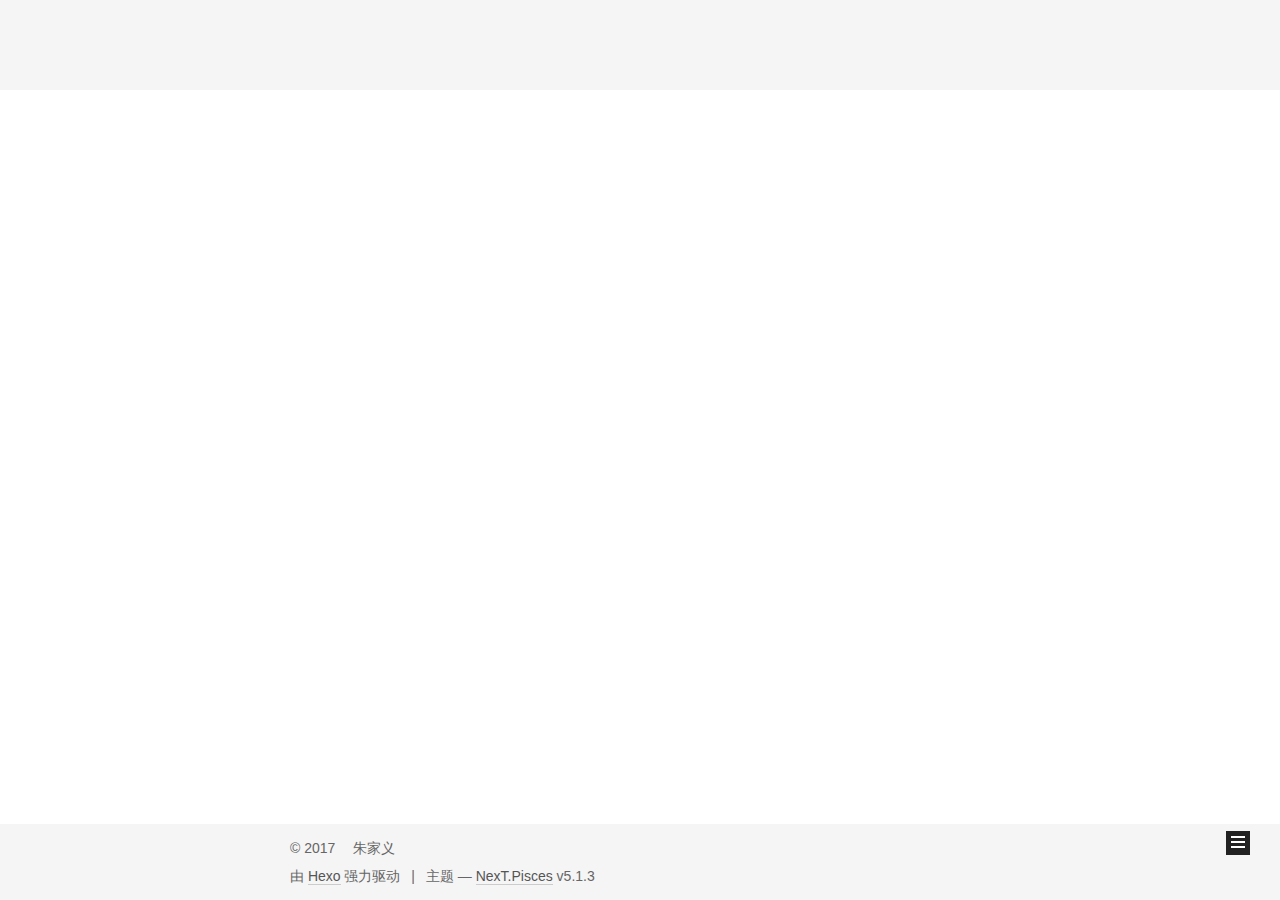
==== commit b15e6151: "Site updated: 2017-10-02 18:23:30" ====
--- a/archives/index.html
+++ b/archives/index.html
@@ -5,7 +5,7 @@
   
 
 
-<html class="theme-next muse use-motion" lang="zh-Hans">
+<html class="theme-next pisces use-motion" lang="zh-Hans">
 <head>
   <meta charset="UTF-8"/>
 <meta http-equiv="X-UA-Compatible" content="IE=edge" />
@@ -80,12 +80,12 @@
 
 
 <meta property="og:type" content="website">
-<meta property="og:title" content="朱家义个人博客">
+<meta property="og:title" content="朱家义的个人博客">
 <meta property="og:url" content="http://yoursite.com/archives/index.html">
-<meta property="og:site_name" content="朱家义个人博客">
+<meta property="og:site_name" content="朱家义的个人博客">
 <meta property="og:locale" content="zh-Hans">
 <meta name="twitter:card" content="summary">
-<meta name="twitter:title" content="朱家义个人博客">
+<meta name="twitter:title" content="朱家义的个人博客">
 
 
 
@@ -93,7 +93,7 @@
   var NexT = window.NexT || {};
   var CONFIG = {
     root: '/',
-    scheme: 'Muse',
+    scheme: 'Pisces',
     version: '5.1.3',
     sidebar: {"position":"left","display":"post","offset":12,"b2t":false,"scrollpercent":false,"onmobile":false},
     fancybox: true,
@@ -121,7 +121,7 @@
 
 
 
-  <title>归档 | 朱家义个人博客</title>
+  <title>归档 | 朱家义的个人博客</title>
   
 
 
@@ -151,7 +151,7 @@
     <div class="custom-logo-site-title">
       <a href="/"  class="brand" rel="start">
         <span class="logo-line-before"><i></i></span>
-        <span class="site-title">朱家义个人博客</span>
+        <span class="site-title">朱家义的个人博客</span>
         <span class="logo-line-after"><i></i></span>
       </a>
     </div>
@@ -186,6 +186,36 @@
         </li>
       
         
+        <li class="menu-item menu-item-about">
+          <a href="/about/" rel="section">
+            
+              <i class="menu-item-icon fa fa-fw fa-user"></i> <br />
+            
+            关于
+          </a>
+        </li>
+      
+        
+        <li class="menu-item menu-item-tags">
+          <a href="/tags/" rel="section">
+            
+              <i class="menu-item-icon fa fa-fw fa-tags"></i> <br />
+            
+            标签
+          </a>
+        </li>
+      
+        
+        <li class="menu-item menu-item-categories">
+          <a href="/categories/" rel="section">
+            
+              <i class="menu-item-icon fa fa-fw fa-th"></i> <br />
+            
+            分类
+          </a>
+        </li>
+      
+        
         <li class="menu-item menu-item-archives">
           <a href="/archives/" rel="section">
             
@@ -351,6 +381,10 @@
         <div class="site-overview">
           <div class="site-author motion-element" itemprop="author" itemscope itemtype="http://schema.org/Person">
             
+              <img class="site-author-image" itemprop="image"
+                src="https://timgsa.baidu.com/timg?image&quality=80&size=b10000_10000&sec=1506939561&di=f6c21e590f9d668ca0c507843ed698db&src=http%3A%2F%2Fi.ebayimg.com%2F00%2Fs%2FMTE4OFgxNDc3%2Fz%2Fju8AAOSwmtJXTk~S%2F%24_57.JPG%3Fset_id%3D8800005007"
+                alt="朱家义" />
+            
               <p class="site-author-name" itemprop="name">朱家义</p>
               <p class="site-description motion-element" itemprop="description"></p>
           </div>
@@ -441,7 +475,7 @@
 
 
 
-  <div class="theme-info">主题 &mdash; <a class="theme-link" target="_blank" href="https://github.com/iissnan/hexo-theme-next">NexT.Muse</a> v5.1.3</div>
+  <div class="theme-info">主题 &mdash; <a class="theme-link" target="_blank" href="https://github.com/iissnan/hexo-theme-next">NexT.Pisces</a> v5.1.3</div>
 
 
 
@@ -527,6 +561,13 @@
   
   
 
+
+  <script type="text/javascript" src="/js/src/affix.js?v=5.1.3"></script>
+
+  <script type="text/javascript" src="/js/src/schemes/pisces.js?v=5.1.3"></script>
+
+
+
   
 
   
--- a/css/main.css
+++ b/css/main.css
@@ -226,51 +226,51 @@
   margin: 20px 0 15px;
 }
 h1 {
+  font-size: 24px;
+}
+@media (max-width: 767px) {
+  h1 {
+    font-size: 20px;
+  }
+}
+h2 {
   font-size: 22px;
 }
 @media (max-width: 767px) {
-  h1 {
+  h2 {
     font-size: 18px;
   }
 }
-h2 {
+h3 {
   font-size: 20px;
 }
 @media (max-width: 767px) {
-  h2 {
+  h3 {
     font-size: 16px;
   }
 }
-h3 {
+h4 {
   font-size: 18px;
 }
 @media (max-width: 767px) {
-  h3 {
+  h4 {
     font-size: 14px;
   }
 }
-h4 {
+h5 {
   font-size: 16px;
 }
 @media (max-width: 767px) {
-  h4 {
+  h5 {
     font-size: 12px;
   }
 }
-h5 {
+h6 {
   font-size: 14px;
 }
 @media (max-width: 767px) {
-  h5 {
+  h6 {
     font-size: 10px;
-  }
-}
-h6 {
-  font-size: 12px;
-}
-@media (max-width: 767px) {
-  h6 {
-    font-size: 8px;
   }
 }
 p {
@@ -1094,7 +1094,7 @@
 }
 .site-meta {
   margin: 0;
-  text-align: center;
+  text-align: left;
 }
 @media (max-width: 767px) {
   .site-meta {
@@ -1105,12 +1105,12 @@
   position: relative;
   display: inline-block;
   padding: 0 40px;
-  color: #fff;
+  color: #222;
   background: #222;
   border-bottom: none;
 }
 .brand:hover {
-  color: #fff;
+  color: #222;
 }
 .logo {
   display: inline-block;
@@ -1341,7 +1341,7 @@
 .posts-collapse {
   position: relative;
   z-index: 1010;
-  margin-left: 55px;
+  margin-left: 0;
 }
 .posts-collapse::after {
   content: " ";
@@ -1541,9 +1541,9 @@
   margin-top: 40px;
 }
 .post-button .btn {
-  color: #fff;
+  color: #555;
   font-size: 14px;
-  background: #222;
+  background: transparent;
   border-radius: 0;
   line-height: 2;
   margin: 0 4px 8px 4px;
@@ -1827,7 +1827,7 @@
   width: 4px;
   height: 4px;
   border-radius: 50%;
-  background: #fb424f;
+  background: #d7c32e;
 }
 .links-of-blogroll {
   font-size: 13px;
@@ -2589,78 +2589,324 @@
 .page-post-detail .comments {
   overflow: hidden;
 }
-@media (max-width: 767px) {
-  .header-inner,
-  .container .main-inner,
+h1,
+h2,
+h3,
+h4,
+h5,
+h6 {
+  margin: 20px 0 10px;
+}
+p {
+  margin: 0 0 25px 0;
+}
+a {
+  border-bottom-color: #ccc;
+}
+hr {
+  margin: 20px 0;
+  height: 2px;
+}
+.main-inner {
+  margin-top: 80px;
+}
+.header {
+  background: #f5f5f5;
+}
+.header-inner {
+  padding: 25px 0 20px;
+}
+.header-inner:before,
+.header-inner:after {
+  content: " ";
+  display: table;
+}
+.header-inner:after {
+  clear: both;
+}
+@media (max-width: 767px) {
+  .header-inner {
+    width: auto;
+    margin-bottom: 50px;
+    padding: 10px;
+  }
+}
+.site-meta {
+  float: left;
+  margin-left: -20px;
+  line-height: normal;
+}
+@media (max-width: 767px) {
+  .site-meta {
+    margin-left: 10px;
+  }
+}
+.site-meta .brand {
+  padding: 2px 1px;
+  background: none;
+}
+@media (max-width: 767px) {
+  .site-meta .brand {
+    display: block;
+  }
+}
+.site-meta .logo {
+  display: none;
+}
+.site-meta .site-title {
+  font-size: 22px;
+  font-weight: bolder;
+}
+@media (max-width: 767px) {
+  .site-meta .site-title {
+    line-height: 34px;
+  }
+}
+.logo-line-before,
+.logo-line-after {
+  display: block;
+  overflow: hidden;
+  margin: 0 auto;
+  width: 75%;
+}
+@media (max-width: 767px) {
+  .logo-line-before,
+  .logo-line-after {
+    display: none;
+  }
+}
+.logo-line-before i,
+.logo-line-after i {
+  position: relative;
+  display: block;
+  height: 2px;
+  background: #222;
+}
+@media (max-width: 767px) {
+  .logo-line-before i,
+  .logo-line-after i {
+    height: 3px;
+  }
+}
+.use-motion .logo-line-before i {
+  left: -100%;
+}
+.use-motion .logo-line-after i {
+  right: -100%;
+}
+.site-subtitle {
+  display: none;
+}
+.site-nav-toggle {
+  position: static;
+  float: right;
+}
+.menu {
+  float: right;
+  margin: 8px 0 0 0;
+}
+@media (max-width: 767px) {
+  .menu {
+    margin: 20px 0 0 0;
+    padding: 0;
+  }
+}
+.menu br {
+  display: none;
+}
+.menu .menu-item {
+  margin: 0;
+}
+@media (max-width: 767px) {
+  .menu .menu-item {
+    display: block;
+  }
+}
+.menu .menu-item a {
+  padding: 0 10px;
+  background: none;
+  border: none;
+  border-radius: 2px;
+  transition-property: background;
+}
+@media (max-width: 767px) {
+  .menu .menu-item a {
+    text-align: left;
+  }
+}
+.menu .menu-item a:hover {
+  background: #e1e1e1;
+}
+.menu a::before {
+  display: none;
+}
+@media (max-width: 767px) {
+  .menu a::before {
+    display: block;
+  }
+}
+@media (max-width: 767px) {
+  .menu {
+    float: none;
+  }
+}
+.site-search form {
+  display: none;
+}
+.posts-expand {
+  padding-top: 0;
+}
+.posts-expand .post-title,
+.posts-expand .post-meta {
+  text-align: left;
+}
+@media (max-width: 767px) {
+  .posts-expand .post-title,
+  .posts-expand .post-meta {
+    text-align: center;
+  }
+}
+.posts-expand .post-eof {
+  display: none;
+}
+.posts-expand .post {
+  margin-top: 120px;
+}
+.posts-expand .post:first-child {
+  margin-top: 0;
+}
+.posts-expand .post-meta {
+  margin-top: 5px;
+  margin-bottom: 20px;
+}
+.posts-expand .post-title {
+  position: relative;
+  font-size: 26px;
+  font-weight: 400;
+}
+@media (max-width: 767px) {
+  .posts-expand .post-title {
+    font-size: 22px;
+  }
+}
+@media (min-width: 1600px) {
+  .posts-expand .post-title {
+    font-size: 26px;
+  }
+}
+.posts-expand .post-title:hover:before {
+  background: #222;
+}
+@media (max-width: 767px) {
+  .posts-expand .post-body {
+    font-size: 12px;
+  }
+}
+.posts-expand .post-body img {
+  margin: 0;
+}
+.posts-expand .post-tags {
+  text-align: left;
+}
+.posts-expand .post-tags a {
+  padding: 1px 5px;
+  background: #f5f5f5;
+  border-bottom: none;
+}
+.posts-expand .post-tags a:hover {
+  background: #ccc;
+}
+.posts-expand .post-nav {
+  margin-top: 40px;
+}
+.post-button {
+  margin-top: 20px;
+  text-align: left;
+}
+.post-button a {
+  margin: 0 8px 8px 0 !important;
+  padding: 0;
+  font-size: 14px;
+  color: #666;
+  background: none;
+  border: none;
+  border-bottom: 2px solid #666;
+  transition-property: border;
+}
+@media (max-width: 767px) {
+  .post-button a {
+    font-size: 12px;
+  }
+}
+@media (min-width: 1600px) {
+  .post-button a {
+    font-size: 16px;
+  }
+}
+.post-button a:hover {
+  border-bottom-color: #222;
+}
+.links-of-blogroll-inline .links-of-blogroll-item {
+  display: inline-block;
+}
+.btn {
+  padding: 0 10px;
+  border-width: 2px;
+  border-radius: 0;
+}
+.headband {
+  display: none;
+}
+.site-search {
+  position: relative;
+  float: right;
+  margin-top: 5px;
+  padding-top: 3px;
+}
+@media (max-width: 767px) {
+  .site-search {
+    float: none;
+    padding: 0 10px;
+  }
+}
+@media (max-width: 767px) {
+  .container .main-inner {
+    width: auto;
+  }
+}
+.page-post-detail .post-title,
+.page-post-detail .post-meta {
+  text-align: center;
+}
+.page-post-detail .post-title:before {
+  display: none;
+}
+.page-post-detail .post-meta {
+  margin-bottom: 60px;
+}
+.pagination {
+  margin: 120px 0 0;
+  text-align: left;
+}
+@media (max-width: 767px) {
+  .pagination {
+    margin: 80px 10px 0;
+    text-align: center;
+  }
+}
+.footer {
+  margin-top: 80px;
+  padding: 10px 0;
+  background: #f5f5f5;
+  color: #666;
+}
+.footer-inner {
+  margin: 0 auto;
+  text-align: left;
+}
+@media (max-width: 767px) {
   .footer-inner {
     width: auto;
-  }
-}
-embed {
-  display: block;
-  margin: 0px auto 25px auto;
-}
-.custom-logo .site-meta-headline {
-  text-align: center;
-}
-.custom-logo .brand {
-  background: none;
-}
-.custom-logo .site-title {
-  margin: 10px auto 0;
-  font-size: 24px;
-  color: #222;
-}
-.custom-logo .site-title a {
-  border: none;
-}
-.custom-logo-image {
-  margin: 0 auto;
-  padding: 5px;
-  max-width: 150px;
-  background: #fff;
-}
-@media (max-width: 767px) {
-  .site-nav {
-    position: absolute;
-    left: 0;
-    top: 52px;
-    margin: 0;
-    width: 100%;
-    padding: 0;
-    background: #fff;
-    border-bottom: 1px solid #ddd;
-    z-index: 1;
-  }
-}
-@media (max-width: 767px) {
-  .menu {
-    text-align: left;
-  }
-}
-@media (max-width: 767px) {
-  .menu .menu-item {
-    display: block;
-    margin: 0 10px;
-    vertical-align: top;
-  }
-}
-@media (max-width: 767px) {
-  .menu .menu-item br {
-    display: none;
-  }
-}
-@media (max-width: 767px) {
-  .menu .menu-item a {
-    padding: 5px 10px;
-  }
-}
-.menu .menu-item .fa {
-  margin-right: 0;
-}
-.site-search form {
-  display: none;
-}
-.links-of-blogroll-inline .links-of-blogroll-item {
-  display: inline-block;
-}
+    text-align: center;
+  }
+}
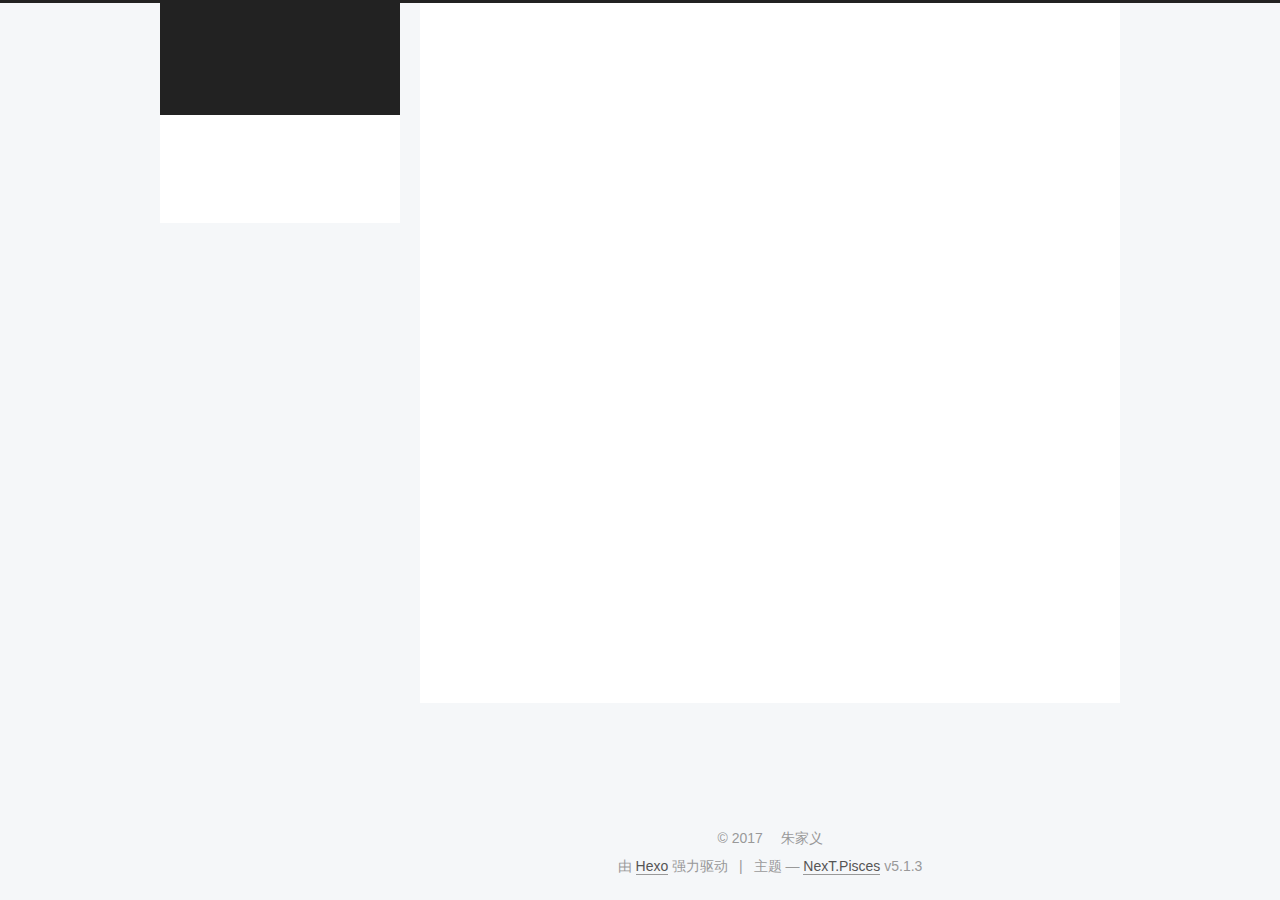
==== commit de1c3a21: "Site updated: 2017-10-02 18:29:56" ====
--- a/archives/index.html
+++ b/archives/index.html
@@ -186,36 +186,6 @@
         </li>
       
         
-        <li class="menu-item menu-item-about">
-          <a href="/about/" rel="section">
-            
-              <i class="menu-item-icon fa fa-fw fa-user"></i> <br />
-            
-            关于
-          </a>
-        </li>
-      
-        
-        <li class="menu-item menu-item-tags">
-          <a href="/tags/" rel="section">
-            
-              <i class="menu-item-icon fa fa-fw fa-tags"></i> <br />
-            
-            标签
-          </a>
-        </li>
-      
-        
-        <li class="menu-item menu-item-categories">
-          <a href="/categories/" rel="section">
-            
-              <i class="menu-item-icon fa fa-fw fa-th"></i> <br />
-            
-            分类
-          </a>
-        </li>
-      
-        
         <li class="menu-item menu-item-archives">
           <a href="/archives/" rel="section">
             
--- a/css/main.css
+++ b/css/main.css
@@ -189,7 +189,7 @@
   font-size: 14px;
   line-height: 2;
   color: #555;
-  background: #fff;
+  background: #f5f7f9;
 }
 @media (max-width: 767px) {
   body {
@@ -226,51 +226,51 @@
   margin: 20px 0 15px;
 }
 h1 {
-  font-size: 24px;
+  font-size: 22px;
 }
 @media (max-width: 767px) {
   h1 {
-    font-size: 20px;
+    font-size: 18px;
   }
 }
 h2 {
-  font-size: 22px;
+  font-size: 20px;
 }
 @media (max-width: 767px) {
   h2 {
-    font-size: 18px;
+    font-size: 16px;
   }
 }
 h3 {
-  font-size: 20px;
+  font-size: 18px;
 }
 @media (max-width: 767px) {
   h3 {
-    font-size: 16px;
+    font-size: 14px;
   }
 }
 h4 {
-  font-size: 18px;
+  font-size: 16px;
 }
 @media (max-width: 767px) {
   h4 {
-    font-size: 14px;
+    font-size: 12px;
   }
 }
 h5 {
-  font-size: 16px;
+  font-size: 14px;
 }
 @media (max-width: 767px) {
   h5 {
-    font-size: 12px;
+    font-size: 10px;
   }
 }
 h6 {
-  font-size: 14px;
+  font-size: 12px;
 }
 @media (max-width: 767px) {
   h6 {
-    font-size: 10px;
+    font-size: 8px;
   }
 }
 p {
@@ -653,8 +653,8 @@
 @media (min-width: 992px) {
   .full-image.full-image.full-image {
     max-width: none;
-    width: 110%;
-    margin: 25px -5%;
+    width: 118%;
+    margin: 0 -9%;
   }
 }
 .blockquote-center,
@@ -942,7 +942,7 @@
   font-size: 14px;
   color: #fff;
   background: #222;
-  border: 2px solid #222;
+  border: 2px solid #555;
   text-decoration: none;
   border-radius: 0;
   transition-property: background-color;
@@ -953,8 +953,8 @@
 .btn:hover,
 .post-button .btn:hover {
   border-color: #222;
-  color: #222;
-  background: #fff;
+  color: #fff;
+  background: #222;
 }
 .btn-bar {
   display: block;
@@ -1059,7 +1059,7 @@
   width: 24px;
   background: #222;
   font-size: 12px;
-  opacity: 1;
+  opacity: 0.6;
   color: #fff;
   cursor: pointer;
   text-align: center;
@@ -1080,7 +1080,7 @@
   }
 }
 .back-to-top.back-to-top-on {
-  bottom: 19px;
+  bottom: 30px;
 }
 .header {
   background: transparent;
@@ -1094,7 +1094,7 @@
 }
 .site-meta {
   margin: 0;
-  text-align: left;
+  text-align: center;
 }
 @media (max-width: 767px) {
   .site-meta {
@@ -1105,12 +1105,12 @@
   position: relative;
   display: inline-block;
   padding: 0 40px;
-  color: #222;
+  color: #fff;
   background: #222;
   border-bottom: none;
 }
 .brand:hover {
-  color: #222;
+  color: #fff;
 }
 .logo {
   display: inline-block;
@@ -1129,7 +1129,7 @@
 .site-subtitle {
   margin-top: 10px;
   font-size: 13px;
-  color: #999;
+  color: #ddd;
 }
 .use-motion .brand {
   opacity: 0;
@@ -1202,7 +1202,8 @@
   transition-timing-function: ease-in-out;
   transition-delay: 0s;
 }
-.menu .menu-item a:hover {
+.menu .menu-item a:hover,
+.menu-item-active a {
   border-bottom-color: #222;
 }
 .menu .menu-item .fa {
@@ -1341,7 +1342,7 @@
 .posts-collapse {
   position: relative;
   z-index: 1010;
-  margin-left: 0;
+  margin-left: 55px;
 }
 .posts-collapse::after {
   content: " ";
@@ -1543,8 +1544,8 @@
 .post-button .btn {
   color: #555;
   font-size: 14px;
-  background: transparent;
-  border-radius: 0;
+  background: #fff;
+  border-radius: 2px;
   line-height: 2;
   margin: 0 4px 8px 4px;
 }
@@ -1743,20 +1744,20 @@
   display: block;
   margin: 0 auto;
   padding: 2px;
-  max-width: 96px;
+  max-width: 120px;
   height: auto;
-  border: 2px solid #333;
+  border: 1px solid #eee;
 }
 .site-author-name {
-  margin: 5px 0 0;
+  margin: 0;
   text-align: center;
-  color: #f5f5f5;
-  font-weight: normal;
+  color: #222;
+  font-weight: 600;
 }
 .site-description {
-  margin-top: 5px;
+  margin-top: 0;
   text-align: center;
-  font-size: 14px;
+  font-size: 13px;
   color: #999;
 }
 .site-state {
@@ -1768,7 +1769,7 @@
 .site-state-item {
   display: inline-block;
   padding: 0 15px;
-  border-left: 1px solid #333;
+  border-left: 1px solid #eee;
 }
 .site-state-item:first-child {
   border-left: none;
@@ -1781,11 +1782,11 @@
   text-align: center;
   color: inherit;
   font-weight: 600;
-  font-size: 18px;
+  font-size: 16px;
 }
 .site-state-item-name {
   font-size: 13px;
-  color: inherit;
+  color: #999;
 }
 .feed-link {
   margin-top: 20px;
@@ -1827,7 +1828,7 @@
   width: 4px;
   height: 4px;
   border-radius: 50%;
-  background: #d7c32e;
+  background: #06ffc7;
 }
 .links-of-blogroll {
   font-size: 13px;
@@ -1865,7 +1866,7 @@
   color: #555;
 }
 .sidebar-nav li:hover {
-  color: #f5f5f5;
+  color: #fc6423;
 }
 .page-post-detail .sidebar-nav-toc {
   padding: 0 5px;
@@ -1874,11 +1875,11 @@
   margin-left: 10px;
 }
 .sidebar-nav .sidebar-nav-active {
-  color: #87daff;
-  border-bottom-color: #87daff;
+  color: #fc6423;
+  border-bottom-color: #fc6423;
 }
 .sidebar-nav .sidebar-nav-active:hover {
-  color: #87daff;
+  color: #fc6423;
 }
 .sidebar-panel {
   display: none;
@@ -1911,12 +1912,12 @@
   transition-timing-function: ease-in-out;
   transition-delay: 0s;
   transition-property: all;
-  color: #999;
-  border-bottom-color: #555;
+  color: #666;
+  border-bottom-color: #ccc;
 }
 .post-toc ol a:hover {
-  color: #ccc;
-  border-bottom-color: #ccc;
+  color: #000;
+  border-bottom-color: #000;
 }
 .post-toc .nav-item {
   overflow: hidden;
@@ -1937,14 +1938,14 @@
   display: block;
 }
 .post-toc .nav .active > a {
-  color: #87daff;
-  border-bottom-color: #87daff;
+  color: #fc6423;
+  border-bottom-color: #fc6423;
 }
 .post-toc .nav .active-current > a {
-  color: #87daff;
+  color: #fc6423;
 }
 .post-toc .nav .active-current > a:hover {
-  color: #87daff;
+  color: #fc6423;
 }
 .footer {
   font-size: 14px;
@@ -2349,6 +2350,16 @@
   transform: translate(-50%, -50%);
   color: #ccc;
 }
+@media (min-width: 768px) and (max-width: 991px) {
+  .busuanzi-count {
+    width: auto;
+  }
+}
+@media (max-width: 767px) {
+  .busuanzi-count {
+    width: auto;
+  }
+}
 .site-uv,
 .site-pv,
 .page-pv {
@@ -2584,329 +2595,404 @@
   }
 }
 .page-post-detail .sidebar-toggle-line {
-  background: #87daff;
+  background: #fc6423;
 }
 .page-post-detail .comments {
   overflow: hidden;
 }
-h1,
-h2,
-h3,
-h4,
-h5,
-h6 {
-  margin: 20px 0 10px;
-}
-p {
-  margin: 0 0 25px 0;
-}
-a {
-  border-bottom-color: #ccc;
-}
-hr {
-  margin: 20px 0;
-  height: 2px;
-}
-.main-inner {
-  margin-top: 80px;
-}
 .header {
-  background: #f5f5f5;
+  position: relative;
+  margin: 0 auto;
+  width: 960px;
+}
+@media (min-width: 768px) and (max-width: 991px) {
+  .header {
+    width: auto;
+  }
+}
+@media (max-width: 767px) {
+  .header {
+    width: auto;
+  }
 }
 .header-inner {
-  padding: 25px 0 20px;
-}
-.header-inner:before,
-.header-inner:after {
+  position: absolute;
+  top: 0;
+  overflow: hidden;
+  padding: 0;
+  width: 240px;
+  background: #fff;
+  box-shadow: initial;
+  border-radius: initial;
+}
+@media (min-width: 1600px) {
+  .container .header-inner {
+    width: 240px;
+  }
+}
+@media (min-width: 768px) and (max-width: 991px) {
+  .header-inner {
+    position: relative;
+    width: auto;
+    border-radius: initial;
+  }
+}
+@media (max-width: 767px) {
+  .header-inner {
+    position: relative;
+    width: auto;
+    border-radius: initial;
+  }
+}
+.main:before,
+.main:after {
   content: " ";
   display: table;
 }
-.header-inner:after {
+.main:after {
   clear: both;
 }
-@media (max-width: 767px) {
-  .header-inner {
+@media (min-width: 768px) and (max-width: 991px) {
+  .main {
+    padding-bottom: 100px;
+  }
+}
+@media (max-width: 767px) {
+  .main {
+    padding-bottom: 100px;
+  }
+}
+.container .main-inner {
+  width: 960px;
+}
+@media (min-width: 768px) and (max-width: 991px) {
+  .container .main-inner {
     width: auto;
-    margin-bottom: 50px;
-    padding: 10px;
-  }
+  }
+}
+@media (max-width: 767px) {
+  .container .main-inner {
+    width: auto;
+  }
+}
+.content-wrap {
+  float: right;
+  box-sizing: border-box;
+  padding: 40px;
+  width: 700px;
+  background: #fff;
+  min-height: 700px;
+  box-shadow: initial;
+  border-radius: initial;
+}
+@media (min-width: 768px) and (max-width: 991px) {
+  .content-wrap {
+    width: 100%;
+    padding: 20px;
+    border-radius: initial;
+  }
+}
+@media (max-width: 767px) {
+  .content-wrap {
+    width: 100%;
+    padding: 20px;
+    min-height: auto;
+    border-radius: initial;
+  }
+}
+.sidebar {
+  position: static;
+  float: left;
+  margin-top: 300px;
+  width: 240px;
+  background: #f5f7f9;
+  box-shadow: none;
+}
+@media (min-width: 768px) and (max-width: 991px) {
+  .sidebar {
+    display: none;
+  }
+}
+@media (max-width: 767px) {
+  .sidebar {
+    display: none;
+  }
+}
+.sidebar-toggle {
+  display: none;
+}
+.footer-inner {
+  width: 960px;
+  padding-left: 260px;
+}
+@media (min-width: 768px) and (max-width: 991px) {
+  .footer-inner {
+    width: auto;
+    padding-left: 0 !important;
+    padding-right: 0 !important;
+  }
+}
+@media (max-width: 767px) {
+  .footer-inner {
+    width: auto;
+    padding-left: 0 !important;
+    padding-right: 0 !important;
+  }
+}
+.sidebar-position-right .header-inner {
+  right: 0;
+}
+.sidebar-position-right .content-wrap {
+  float: left;
+}
+.sidebar-position-right .sidebar {
+  float: right;
+}
+.sidebar-position-right .footer-inner {
+  padding-left: 0;
+  padding-right: 260px;
+}
+.site-brand-wrapper {
+  position: relative;
 }
 .site-meta {
-  float: left;
-  margin-left: -20px;
-  line-height: normal;
-}
-@media (max-width: 767px) {
+  padding: 20px 0;
+  color: #fff;
+  background: #222;
+}
+@media (min-width: 768px) and (max-width: 991px) {
   .site-meta {
-    margin-left: 10px;
-  }
-}
-.site-meta .brand {
-  padding: 2px 1px;
+    box-shadow: 0 0 16px rgba(0,0,0,0.5);
+  }
+}
+@media (max-width: 767px) {
+  .site-meta {
+    box-shadow: 0 0 16px rgba(0,0,0,0.5);
+  }
+}
+.brand {
+  padding: 0;
   background: none;
 }
-@media (max-width: 767px) {
-  .site-meta .brand {
-    display: block;
-  }
-}
-.site-meta .logo {
-  display: none;
-}
-.site-meta .site-title {
-  font-size: 22px;
-  font-weight: bolder;
-}
-@media (max-width: 767px) {
-  .site-meta .site-title {
-    line-height: 34px;
-  }
-}
-.logo-line-before,
-.logo-line-after {
-  display: block;
-  overflow: hidden;
-  margin: 0 auto;
-  width: 75%;
-}
-@media (max-width: 767px) {
-  .logo-line-before,
-  .logo-line-after {
-    display: none;
-  }
-}
-.logo-line-before i,
-.logo-line-after i {
-  position: relative;
-  display: block;
-  height: 2px;
-  background: #222;
-}
-@media (max-width: 767px) {
-  .logo-line-before i,
-  .logo-line-after i {
-    height: 3px;
-  }
-}
-.use-motion .logo-line-before i {
-  left: -100%;
-}
-.use-motion .logo-line-after i {
-  right: -100%;
+.brand:hover {
+  color: #fff;
 }
 .site-subtitle {
-  display: none;
-}
-.site-nav-toggle {
-  position: static;
-  float: right;
-}
-.menu {
-  float: right;
-  margin: 8px 0 0 0;
-}
-@media (max-width: 767px) {
-  .menu {
-    margin: 20px 0 0 0;
-    padding: 0;
-  }
-}
-.menu br {
-  display: none;
-}
-.menu .menu-item {
-  margin: 0;
-}
-@media (max-width: 767px) {
-  .menu .menu-item {
-    display: block;
-  }
-}
-.menu .menu-item a {
-  padding: 0 10px;
-  background: none;
-  border: none;
-  border-radius: 2px;
-  transition-property: background;
-}
-@media (max-width: 767px) {
-  .menu .menu-item a {
-    text-align: left;
-  }
-}
-.menu .menu-item a:hover {
-  background: #e1e1e1;
-}
-.menu a::before {
-  display: none;
-}
-@media (max-width: 767px) {
-  .menu a::before {
-    display: block;
-  }
-}
-@media (max-width: 767px) {
-  .menu {
-    float: none;
-  }
+  margin: 10px 10px 0;
+  font-weight: initial;
 }
 .site-search form {
   display: none;
 }
-.posts-expand {
-  padding-top: 0;
-}
-.posts-expand .post-title,
-.posts-expand .post-meta {
+.site-nav {
+  border-top: none;
+}
+@media (min-width: 768px) and (max-width: 991px) {
+  .site-nav {
+    display: none !important;
+  }
+}
+@media (min-width: 768px) and (max-width: 991px) {
+  .site-nav-on {
+    display: block !important;
+  }
+}
+.menu .menu-item {
+  display: block;
+  margin: 0;
+}
+.menu .menu-item a {
+  position: relative;
+  box-sizing: border-box;
+  padding: 5px 20px;
   text-align: left;
-}
-@media (max-width: 767px) {
-  .posts-expand .post-title,
-  .posts-expand .post-meta {
-    text-align: center;
-  }
-}
-.posts-expand .post-eof {
+  line-height: inherit;
+  transition-property: background-color;
+  transition-duration: 0.2s;
+  transition-timing-function: ease-in-out;
+  transition-delay: 0s;
+}
+.menu .menu-item a:hover,
+.menu-item-active a {
+  background: #f9f9f9;
+  border-bottom-color: #fff;
+}
+.menu .menu-item br {
   display: none;
 }
-.posts-expand .post {
-  margin-top: 120px;
-}
-.posts-expand .post:first-child {
+.menu-item-active a:after {
+  content: " ";
+  position: absolute;
+  top: 50%;
+  margin-top: -3px;
+  right: 15px;
+  width: 6px;
+  height: 6px;
+  border-radius: 50%;
+  background-color: #bbb;
+}
+.btn-bar {
+  background-color: #fff;
+}
+.site-nav-toggle {
+  left: 20px;
+  top: 50%;
+  -webkit-transform: translateY(-50%);
+  -webkit-transform: translateY(-50%);
+  -moz-transform: translateY(-50%);
+  -ms-transform: translateY(-50%);
+  -o-transform: translateY(-50%);
+  transform: translateY(-50%);
+}
+@media (min-width: 768px) and (max-width: 991px) {
+  .site-nav-toggle {
+    display: block;
+  }
+}
+.use-motion .sidebar .motion-element {
+  opacity: 1;
+}
+.sidebar {
+  margin-left: -100%;
+  right: auto;
+  bottom: auto;
+  -webkit-transform: none;
+}
+.sidebar-inner {
+  box-sizing: border-box;
+  width: 240px;
+  color: #555;
+  background: #fff;
+  box-shadow: initial;
+  border-radius: initial;
+  opacity: 0;
+}
+.sidebar-inner.affix {
+  position: fixed;
+  top: 12px;
+}
+.sidebar-inner.affix-bottom {
+  position: absolute;
+}
+.site-overview {
+  margin: 0 2px;
+  text-align: left;
+}
+.site-author:before,
+.site-author:after {
+  content: " ";
+  display: table;
+}
+.site-author:after {
+  clear: both;
+}
+.sidebar a {
+  color: #555;
+}
+.sidebar a:hover {
+  color: #222;
+}
+.site-state-item {
+  padding: 0 10px;
+}
+.links-of-author-item a:before {
+  display: none;
+}
+.links-of-author-item a {
+  border-bottom: none;
+  text-decoration: underline;
+}
+.feed-link {
+  border-top: 1px dotted #ccc;
+  border-bottom: 1px dotted #ccc;
+  text-align: center;
+}
+.feed-link a {
+  display: block;
+  color: #fc6423;
+  border: none;
+}
+.feed-link a:hover {
+  background: none;
+  color: #e34603;
+}
+.feed-link a:hover i {
+  color: #e34603;
+}
+.links-of-author {
+  display: flex;
+  flex-wrap: wrap;
+  justify-content: center;
+}
+.links-of-author-item {
+  margin: 5px 0 0;
+  width: 50%;
+}
+.links-of-author-item a {
+  max-width: 216px;
+  box-sizing: border-box;
+  display: inline-block;
+  margin-right: 0;
+  margin-bottom: 0;
+  padding: 0 5px;
+  overflow: hidden;
+  white-space: nowrap;
+  text-overflow: ellipsis;
+}
+.links-of-author-item a {
+  display: block;
+  text-decoration: none;
+}
+.links-of-author-item a:hover {
+  border-radius: 4px;
+  background: #eee;
+}
+.links-of-author-item .fa {
+  margin-right: 2px;
+  font-size: 16px;
+}
+.links-of-author-item .fa-globe {
+  font-size: 15px;
+}
+.links-of-blogroll {
+  text-align: center;
+  margin-top: 20px;
+  padding: 3px 0 0;
+  border-top: 1px dotted #ccc;
+}
+.links-of-blogroll-title {
   margin-top: 0;
 }
-.posts-expand .post-meta {
-  margin-top: 5px;
-  margin-bottom: 20px;
-}
-.posts-expand .post-title {
-  position: relative;
-  font-size: 26px;
-  font-weight: 400;
-}
-@media (max-width: 767px) {
-  .posts-expand .post-title {
-    font-size: 22px;
-  }
-}
-@media (min-width: 1600px) {
-  .posts-expand .post-title {
-    font-size: 26px;
-  }
-}
-.posts-expand .post-title:hover:before {
-  background: #222;
-}
-@media (max-width: 767px) {
-  .posts-expand .post-body {
-    font-size: 12px;
-  }
-}
-.posts-expand .post-body img {
-  margin: 0;
-}
-.posts-expand .post-tags {
-  text-align: left;
-}
-.posts-expand .post-tags a {
-  padding: 1px 5px;
-  background: #f5f5f5;
-  border-bottom: none;
-}
-.posts-expand .post-tags a:hover {
-  background: #ccc;
-}
-.posts-expand .post-nav {
-  margin-top: 40px;
-}
-.post-button {
-  margin-top: 20px;
-  text-align: left;
-}
-.post-button a {
-  margin: 0 8px 8px 0 !important;
+.links-of-blogroll-item {
   padding: 0;
-  font-size: 14px;
-  color: #666;
-  background: none;
-  border: none;
-  border-bottom: 2px solid #666;
-  transition-property: border;
-}
-@media (max-width: 767px) {
-  .post-button a {
-    font-size: 12px;
-  }
-}
-@media (min-width: 1600px) {
-  .post-button a {
-    font-size: 16px;
-  }
-}
-.post-button a:hover {
-  border-bottom-color: #222;
+}
+.links-of-blogroll-inline:before,
+.links-of-blogroll-inline:after {
+  content: " ";
+  display: table;
+}
+.links-of-blogroll-inline:after {
+  clear: both;
 }
 .links-of-blogroll-inline .links-of-blogroll-item {
-  display: inline-block;
-}
-.btn {
-  padding: 0 10px;
-  border-width: 2px;
-  border-radius: 0;
-}
-.headband {
-  display: none;
-}
-.site-search {
-  position: relative;
-  float: right;
-  margin-top: 5px;
-  padding-top: 3px;
-}
-@media (max-width: 767px) {
-  .site-search {
-    float: none;
-    padding: 0 10px;
-  }
-}
-@media (max-width: 767px) {
-  .container .main-inner {
-    width: auto;
-  }
-}
-.page-post-detail .post-title,
-.page-post-detail .post-meta {
-  text-align: center;
-}
-.page-post-detail .post-title:before {
-  display: none;
-}
-.page-post-detail .post-meta {
-  margin-bottom: 60px;
-}
-.pagination {
-  margin: 120px 0 0;
-  text-align: left;
-}
-@media (max-width: 767px) {
-  .pagination {
-    margin: 80px 10px 0;
-    text-align: center;
-  }
-}
-.footer {
-  margin-top: 80px;
-  padding: 10px 0;
-  background: #f5f5f5;
-  color: #666;
-}
-.footer-inner {
-  margin: 0 auto;
-  text-align: left;
-}
-@media (max-width: 767px) {
-  .footer-inner {
-    width: auto;
-    text-align: center;
-  }
-}
+  margin: 5px 0 0;
+  width: 50%;
+  display: inline-block;
+  width: unset;
+}
+.links-of-blogroll-inline .links-of-blogroll-item a {
+  max-width: 216px;
+  box-sizing: border-box;
+  display: inline-block;
+  margin-right: 0;
+  margin-bottom: 0;
+  padding: 0 5px;
+  overflow: hidden;
+  white-space: nowrap;
+  text-overflow: ellipsis;
+}
+@media (max-width: 767px) {
+  .post-body {
+    text-align: justify;
+  }
+}
